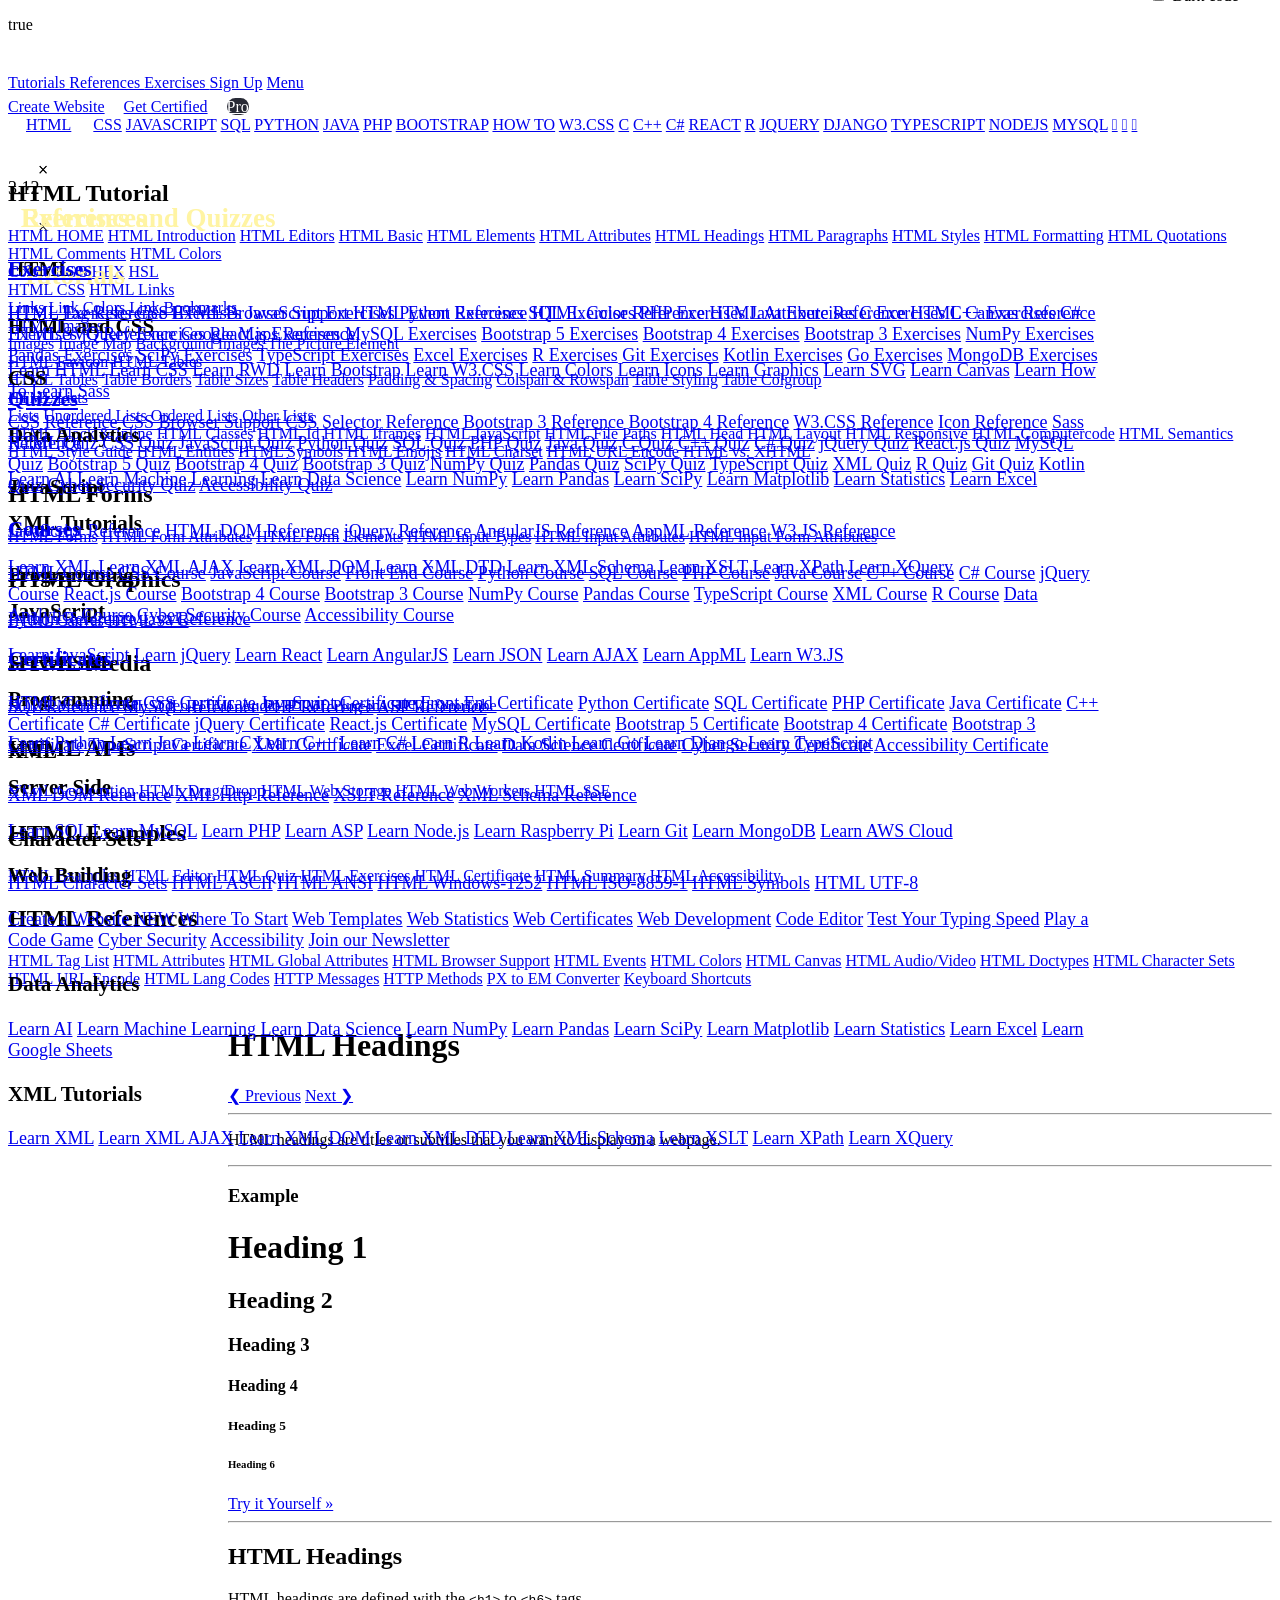
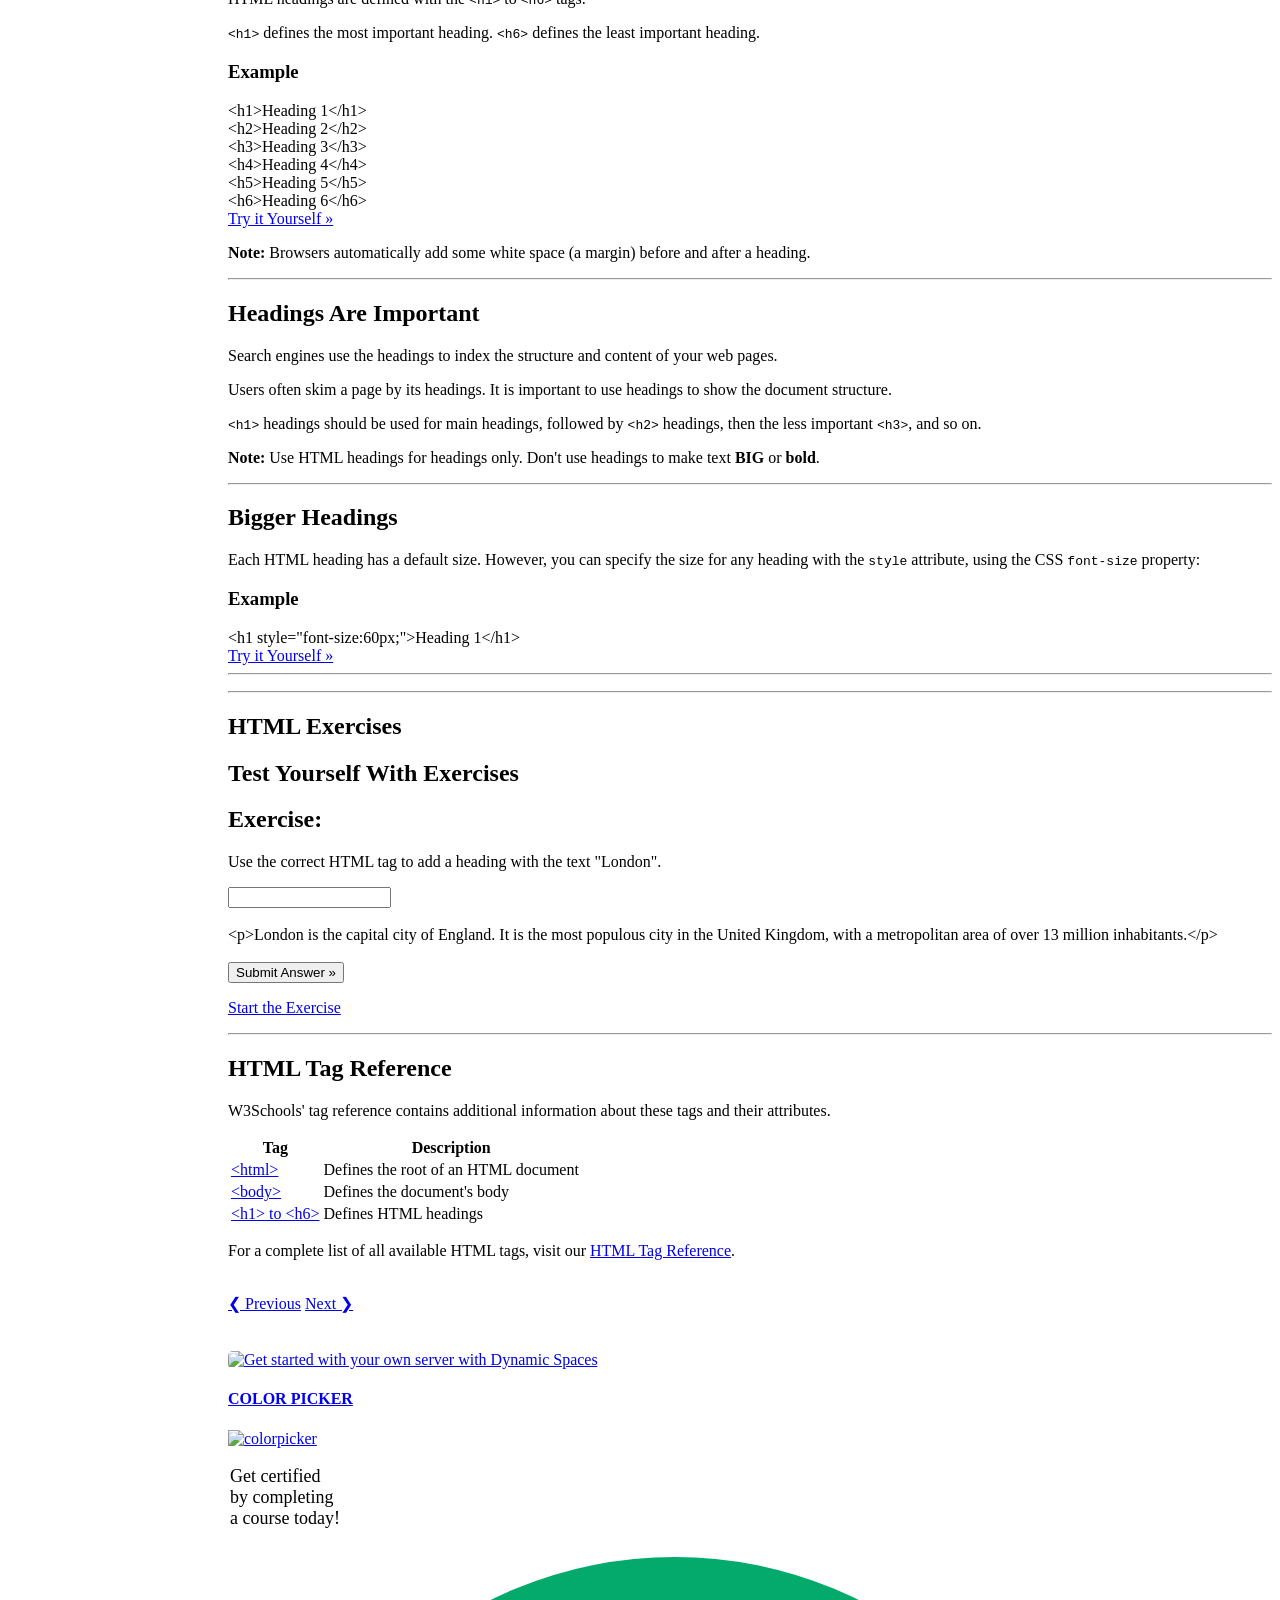
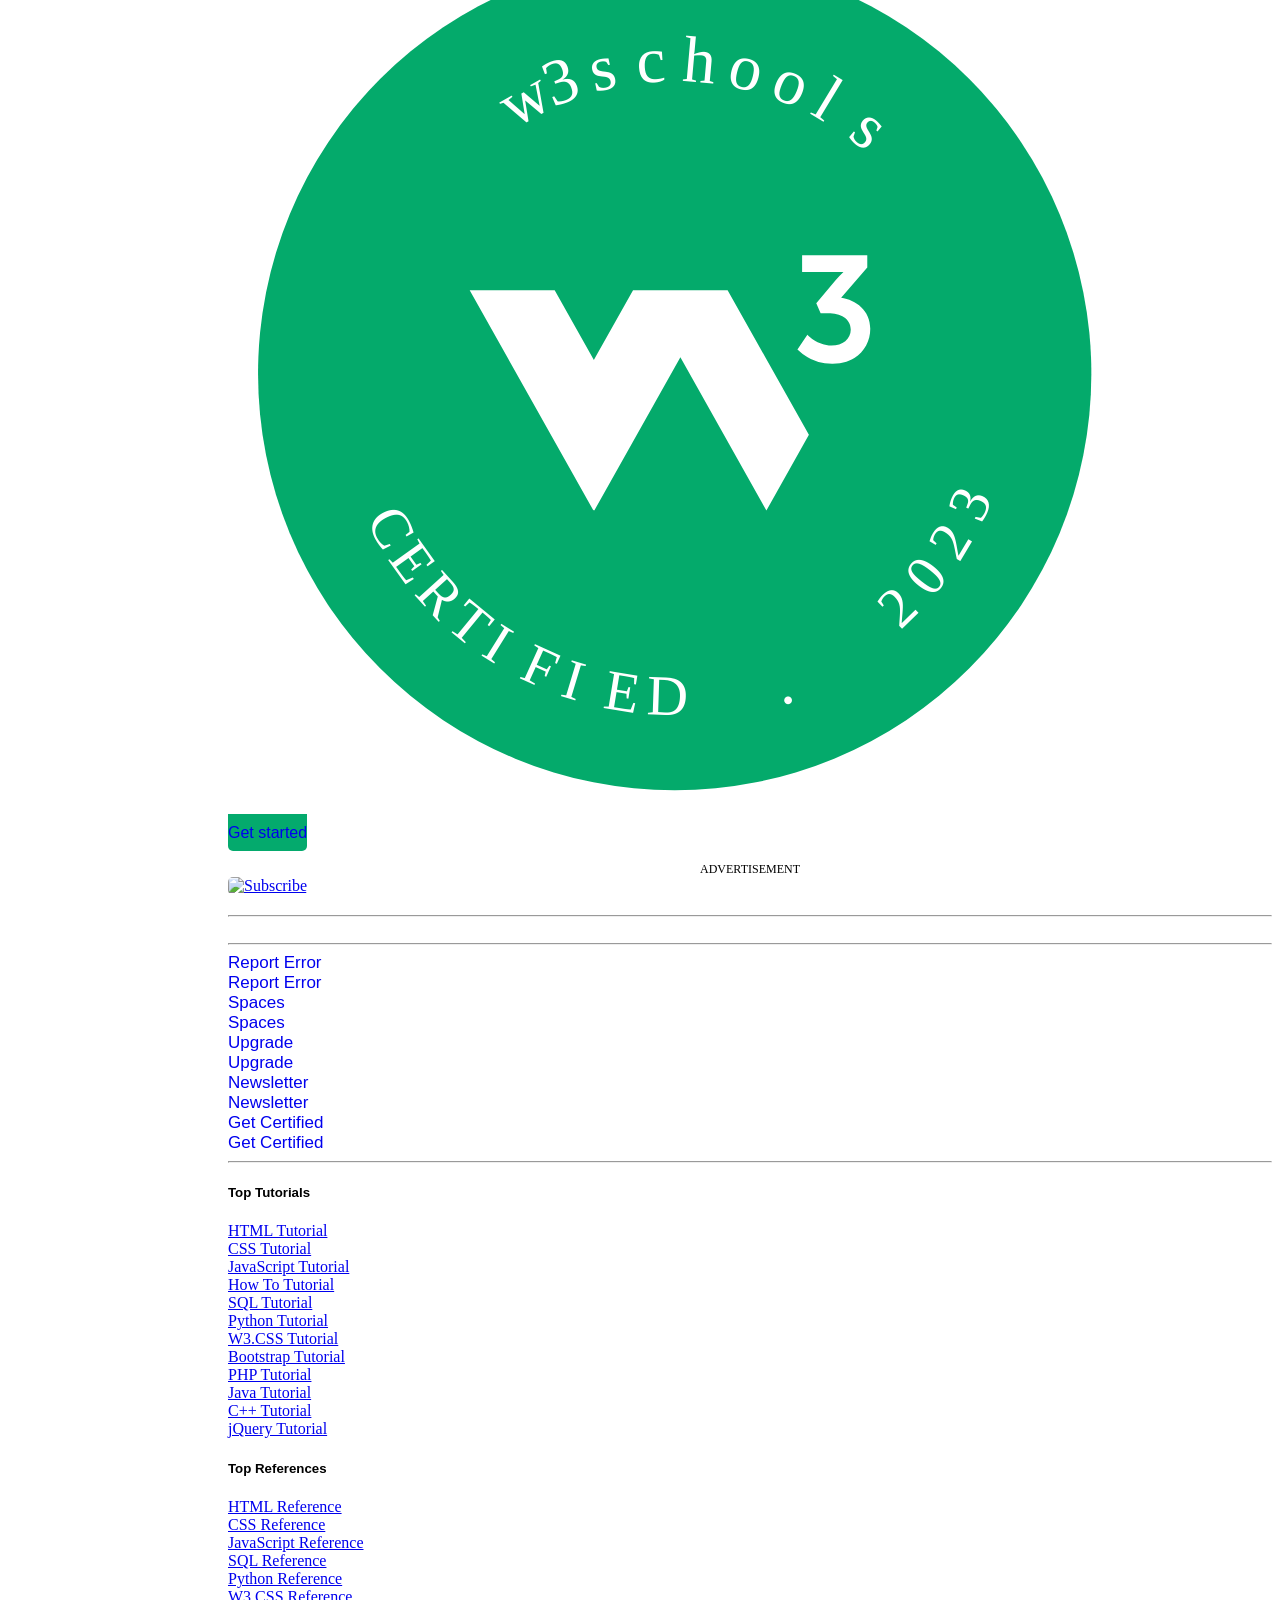
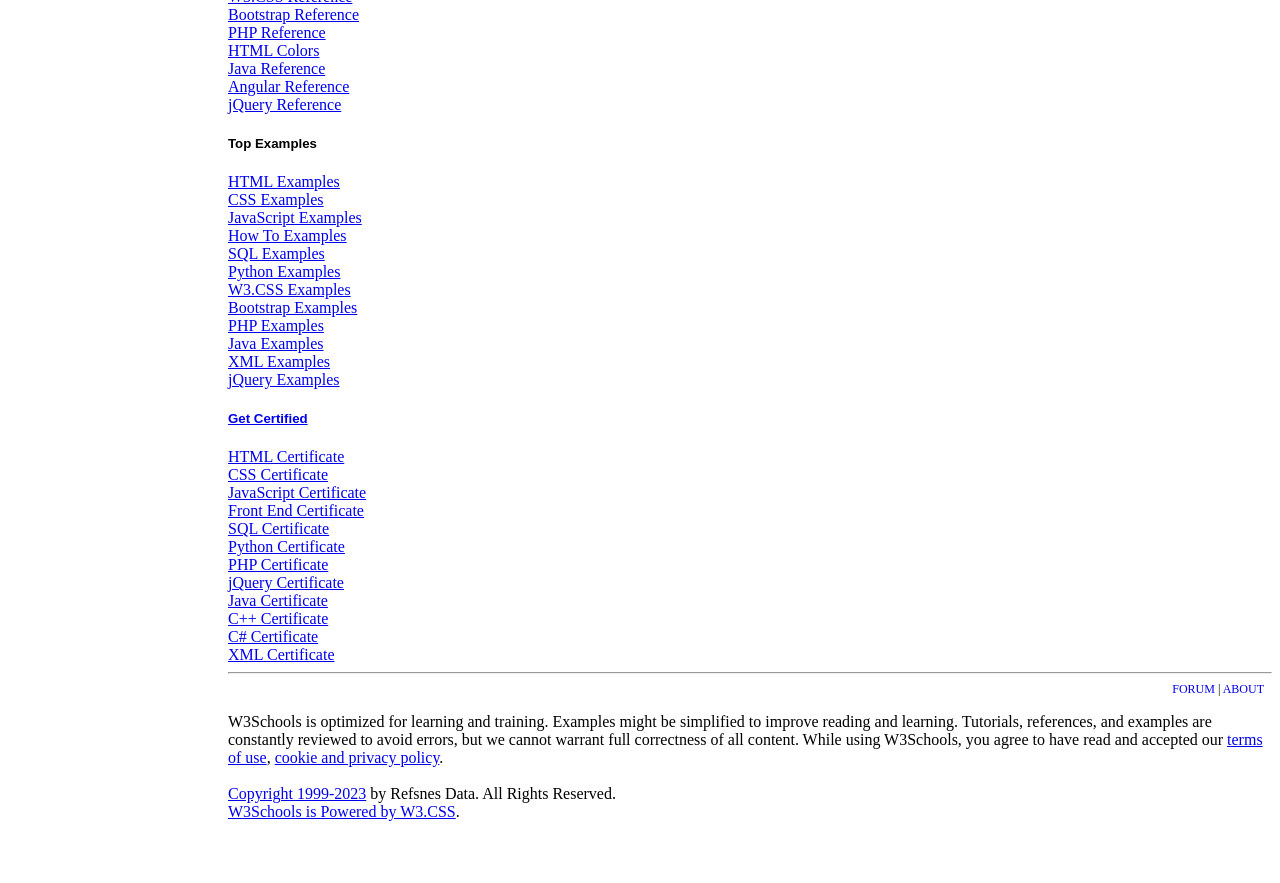
==== pkg/parser/index.html @ a82325d3 "code(parser/html) - add html parser" ====
<!DOCTYPE html>
<html lang="en-US">
<head>
    <title>HTML Headings</title>
    <meta charset="utf-8">
    <meta name="viewport" content="width=device-width, initial-scale=1">
    <meta name="Keywords" content="HTML, Python, CSS, SQL, JavaScript, How to, PHP, Java, C, C++, C#, jQuery, Bootstrap, Colors, W3.CSS, XML, MySQL, Icons, NodeJS, React, Graphics, Angular, R, AI, Git, Data Science, Code Game, Tutorials, Programming, Web Development, Training, Learning, Quiz, Exercises, Courses, Lessons, References, Examples, Learn to code, Source code, Demos, Tips, Website">
    <meta name="Description" content="Well organized and easy to understand Web building tutorials with lots of examples of how to use HTML, CSS, JavaScript, SQL, Python, PHP, Bootstrap, Java, XML and more.">
    <meta property="og:image" content="https://www.w3schools.com/images/w3schools_logo_436_2.png">
    <meta property="og:image:type" content="image/png">
    <meta property="og:image:width" content="436">
    <meta property="og:image:height" content="228">
    <meta property="og:description" content="W3Schools offers free online tutorials, references and exercises in all the major languages of the web. Covering popular subjects like HTML, CSS, JavaScript, Python, SQL, Java, and many, many more.">
    <link rel="icon" href="/favicon.ico" type="image/x-icon">
    <link rel="preload" href="/lib/fonts/fontawesome.woff2?14663396" as="font" type="font/woff2" crossorigin>
    <link rel="preload" href="/lib/fonts/source-code-pro-v14-latin-regular.woff2" as="font" type="font/woff2" crossorigin>
    <link rel="preload" href="/lib/fonts/roboto-mono-v13-latin-500.woff2" as="font" type="font/woff2" crossorigin>
    <link rel="preload" href="/lib/fonts/source-sans-pro-v14-latin-700.woff2" as="font" type="font/woff2" crossorigin>
    <link rel="preload" href="/lib/fonts/source-sans-pro-v14-latin-600.woff2" as="font" type="font/woff2" crossorigin>
    <link rel="preload" href="/lib/fonts/freckle-face-v9-latin-regular.woff2" as="font" type="font/woff2" crossorigin>
    <link rel="stylesheet" href="/lib/w3schools30.css">

    <!-- Google Tag Manager -->
    <script>
        (function(w,d,s,l,i){w[l]=w[l]||[];w[l].push({'gtm.start':
                new Date().getTime(),event:'gtm.js'});var f=d.getElementsByTagName(s)[0],
            j=d.createElement(s),dl=l!='dataLayer'?'&l='+l:'';j.async=true;j.src=
            'https://www.googletagmanager.com/gtm.js?id='+i+dl;f.parentNode.insertBefore(j,f);
        })(window,document,'script','dataLayer','GTM-KTCFC3S');
        var subjectFolder = location.pathname;
        subjectFolder = subjectFolder.replace("/", "");
        subjectFolder = subjectFolder.substr(0, subjectFolder.indexOf("/"));
    </script>
    <!-- End Google Tag Manager -->

    <script src="/lib/uic.js?v=1.0.5"></script>
    <script data-cfasync="false" type="text/javascript">
        var k42 = false;

        k42 = true;

    </script>
    <script data-cfasync="false" type="text/javascript">
        window.snigelPubConf = {
            "adengine": {

                "activeAdUnits": ["main_leaderboard", "sidebar_top", "bottom_left", "bottom_right"]

            }
        }
        uic_r_a()
    </script>
    <script async data-cfasync="false" src="https://cdn.snigelweb.com/adengine/w3schools.com/loader.js" type="text/javascript"></script>
    <script src="/lib/common-deps.js?v=1.0.0"></script>
    <script src="/lib/user-session.js?v=1.0.2"></script>
    <script src="/lib/my-learning.js?v=1.0.11"></script>
    <script type='text/javascript'>
        var stickyadstatus = "";
        function fix_stickyad() {
            document.getElementById("stickypos").style.position = "sticky";
            var elem = document.getElementById("stickyadcontainer");
            if (!elem) {return false;}
            if (document.getElementById("skyscraper")) {
                var skyWidth = Number(w3_getStyleValue(document.getElementById("skyscraper"), "width").replace("px", ""));
            }
            else {
                var skyWidth = Number(w3_getStyleValue(document.getElementById("right"), "width").replace("px", ""));
            }
            elem.style.width = skyWidth + "px";
            if (window.innerWidth <= 992) {
                elem.style.position = "";
                elem.style.top = stickypos + "px";
                return false;
            }
            var stickypos = document.getElementById("stickypos").offsetTop;
            var docTop = window.pageYOffset || document.documentElement.scrollTop || document.body.scrollTop;
            var adHeight = Number(w3_getStyleValue(elem, "height").replace("px", ""));
            if (stickyadstatus == "") {
                if ((stickypos - docTop) < 60) {
                    elem.style.position = "fixed";
                    elem.style.top = "60px";
                    stickyadstatus = "sticky";
                    document.getElementById("stickypos").style.position = "sticky";

                }
            } else {
                if ((docTop + 60) - stickypos < 0) {
                    elem.style.position = "";
                    elem.style.top = stickypos + "px";
                    stickyadstatus = "";
                    document.getElementById("stickypos").style.position = "static";
                }
            }
            if (stickyadstatus == "sticky") {
                if ((docTop + adHeight + 60) > document.getElementById("footer").offsetTop) {
                    elem.style.position = "absolute";
                    elem.style.top = (document.getElementById("footer").offsetTop - adHeight) + "px";
                    document.getElementById("stickypos").style.position = "static";
                } else {
                    elem.style.position = "fixed";
                    elem.style.top = "60px";
                    stickyadstatus = "sticky";
                    document.getElementById("stickypos").style.position = "sticky";
                }
            }
        }
        function w3_getStyleValue(elmnt,style) {
            if (window.getComputedStyle) {
                return window.getComputedStyle(elmnt,null).getPropertyValue(style);
            } else {
                return elmnt.currentStyle[style];
            }
        }
    </script>

</head>
<body>
<!-- Google Tag Manager (noscript) -->
<noscript><iframe src="https://www.googletagmanager.com/ns.html?id=GTM-KTCFC3S"
                  height="0" width="0" style="display:none;visibility:hidden"></iframe></noscript>
<!-- End Google Tag Manager (noscript) -->
<style>
    #darkmodemenu {
        position:absolute;
        top:-40px;
        right:16px;
        padding:5px 20px 10px 18px;
        border-bottom-left-radius:5px;
        border-bottom-right-radius:5px;
        z-index:-1;
        transition: top 0.2s;
        user-select: none;
    }
    #darkmodemenu input,#darkmodemenu label {
        cursor:pointer;
    }
</style>
<script>
    (
        function setThemeMode() {
            var x = localStorage.getItem("preferredmode");
            var y = localStorage.getItem("preferredpagemode");
            if (x == "dark") {
                document.body.className += " darktheme";
            }
            if (y == "dark") {
                document.body.className += " darkpagetheme";
            }
        })();
</script>
<p class="is_active">true</p>
<div id="pagetop" class="w3-bar w3-card-2 notranslate">
    <a href="https://www.w3schools.com" class="w3-bar-item w3-button w3-hover-none w3-left w3-padding-16" title="Home" style="width:77px">
        <i class="fa fa-logo ws-text-green ws-hover-text-green" style="position:relative;font-size:42px!important;"></i>
    </a>

    <style>
        .topnavmain_pro {
            background-color:#282A35;
            color:#fff;
        }
        body.darkpagetheme .topnavmain_pro {
            background-color:#fff;
            color:#000;
        }
        @media screen and (max-width: 1160px) {
            .ws-hide-1160 {
                display: none !important;
            }
        }
        @media screen and (max-width: 1300px) {
            .ws-hide-1300 {
                display: none !important;
            }
        }
    </style>

    <a class="w3-bar-item w3-button w3-hide-small barex bar-item-hover w3-padding-24" href="javascript:void(0)" onclick="w3_open_nav('tutorials')" id="navbtn_tutorials" title="Tutorials" style="width:116px">Tutorials <i class='fa fa-caret-down' style="font-size:20px;"></i><i class='fa fa-caret-up' style="display:none"></i></a>
    <a class="w3-bar-item w3-button w3-hide-small barex bar-item-hover w3-padding-24" href="javascript:void(0)" onclick="w3_open_nav('references')" id="navbtn_references" title="References" style="width:132px">References <i class='fa fa-caret-down' style="font-size:20px;"></i><i class='fa fa-caret-up' style="display:none"></i></a>
    <a class="w3-bar-item w3-button w3-hide-small barex bar-item-hover w3-padding-24 ws-hide-800" href="javascript:void(0)" onclick="w3_open_nav('exercises')" id="navbtn_exercises" title="Exercises" style="width:118px">Exercises <i class='fa fa-caret-down' style="font-size:20px;"></i><i class='fa fa-caret-up' style="display:none"></i></a>

    <a id="signupbtn_topnav" class="w3-bar-item w3-button bar-item-hover w3-hide-small w3-padding-24 barex" href="/signup/index.html" title="Sign Up to Improve Your Learning Experience">Sign Up</a>
    <a id="spacesbtn_topnav" style="display:none" class="w3-bar-item w3-hide-small w3-button bar-item-hover w3-padding-24 barex" href="https://spaces.w3schools.com" title="Go to Your Space">Spaces</a>

    <!--<a class="w3-bar-item w3-button w3-hide-medium bar-item-hover w3-hide-small w3-padding-24 barex topnavmain_video" href="https://www.w3schools.com/videos/index.php" title="Video Tutorials">Videos</a>-->
    <!--<a class="w3-bar-item w3-button w3-hide-medium bar-item-hover w3-hide-small w3-padding-24 barex" href="/pro/index.php" title="Go Pro">Pro <span class="ribbon-topnav ws-hide-1080">NEW</span></a>-->

    <a class="w3-bar-item w3-button bar-item-hover w3-padding-24" href="javascript:void(0)" onclick="w3_open()" id="navbtn_menu" title="Menu" style="width:93px">Menu <i class='fa fa-caret-down'></i><i class='fa fa-caret-up' style="display:none"></i></a>

    <div id="loginactioncontainer" class="w3-right w3-padding-16" style="margin-left:50px">
        <div id="mypagediv"></div>
        <!-- <button id="w3loginbtn" style="border:none;display:none;cursor:pointer" class="login w3-right w3-hover-greener" onclick='w3_open_nav("login")'>LOG IN</button>-->
        <a id="w3loginbtn" class="w3-bar-item w3-btn bar-item-hover w3-right" style="display:none;width:130px;background-color:#04AA6D;color:white;border-radius:25px;" href="https://profile.w3schools.com/log-in?redirect_url=https%3A%2F%2Fmy-learning.w3schools.com" target="_self">Log in</a>
    </div>

    <div class="w3-right w3-padding-16">
        <a class="w3-bar-item w3-button w3-right ws-hide-1066 w3-hide-small barex ws-yellow ws-hover-yellow gt-btn-top-spaces" style="width: 150px;border-radius: 25px; margin-right: 15px;" href="/spaces/index.html" title="Get Your Own Website With W3Schools Spaces">Create Website</a>
        <a class="w3-bar-item w3-button w3-right ws-hide-900 w3-hide-small barex ws-pink ws-hover-pink gt-btn-top-cert" style="border-radius: 25px; margin-right: 15px;" href="https://shop.w3schools.com/collections/course-catalog" target="_blank" id="cert_navbtn" title="Courses">Get Certified</a>
        <a class="w3-bar-item w3-button w3-right w3-hover-dark-grey ws-hide-900 w3-hide-small ws-hide-1160 barex topnavmain_pro gt-btn-top-pro" style="border-radius: 25px; margin-right: 15px;" href="/pro/index.php" title="Go Pro to Improve Your Learning Experience">Pro</a>
        <!--    <a class="ws-light-green ws-hover-green w3-bar-item w3-button w3-right w3-hide-small ws-hide-1300 barex" style="border-radius: 25px; margin-right: 15px;" href="/signup/index.html" title="Sign Up to Improve Your Learning Experience">Sign Up</a>    -->
    </div>
</div>

<div style='display:none;position:absolute;z-index:4;right:52px;height:44px;background-color:#282A35;letter-spacing:normal;' id='googleSearch'>
    <div class='gcse-search'></div>
</div>
<div style='display:none;position:absolute;z-index:3;right:111px;height:44px;background-color:#282A35;text-align:right;padding-top:9px;' id='google_translate_element'></div>

<div class='w3-card-2 topnav notranslate' id='topnav'>
    <div style="overflow:auto;">
        <div class="w3-bar w3-left" style="width:100%;overflow:hidden;height:44px">
            <a href='javascript:void(0);' class='topnav-icons fa fa-menu w3-hide-large w3-left w3-bar-item w3-button' onclick='open_menu()' title='Menu'></a>
            <a href='/default.asp' class='topnav-icons fa fa-home w3-left w3-bar-item w3-button' title='Home'></a>
            <a class="w3-bar-item w3-button" href='/html/default.asp' title='HTML Tutorial' style="padding-left:18px!important;padding-right:18px!important;">HTML</a>
            <a class="w3-bar-item w3-button" href='/css/default.asp' title='CSS Tutorial'>CSS</a>
            <a class="w3-bar-item w3-button" href='/js/default.asp' title='JavaScript Tutorial'>JAVASCRIPT</a>
            <a class="w3-bar-item w3-button" href='/sql/default.asp' title='SQL Tutorial'>SQL</a>
            <a class="w3-bar-item w3-button" href='/python/default.asp' title='Python Tutorial'>PYTHON</a>
            <a class="w3-bar-item w3-button" href='/java/default.asp' title='Java Tutorial'>JAVA</a>
            <a class="w3-bar-item w3-button" href='/php/default.asp' title='PHP Tutorial'>PHP</a>
            <a class="w3-bar-item w3-button" href='/bootstrap/bootstrap_ver.asp' title='Bootstrap Tutorial'>BOOTSTRAP</a>
            <a class="w3-bar-item w3-button" href='/howto/default.asp' title='How To'>HOW TO</a>
            <a class="w3-bar-item w3-button" href='/w3css/default.asp' title='W3.CSS Tutorial'>W3.CSS</a>
            <a class="w3-bar-item w3-button" href='/c/index.php' title='C Tutorial'>C</a>
            <a class="w3-bar-item w3-button" href='/cpp/default.asp' title='C++ Tutorial'>C++</a>
            <a class="w3-bar-item w3-button" href='/cs/index.php' title='C# Tutorial'>C#</a>
            <a class="w3-bar-item w3-button" href='/react/default.asp' title='React Tutorial'>REACT</a>
            <a class="w3-bar-item w3-button" href='/r/default.asp' title='R Tutorial'>R</a>
            <a class="w3-bar-item w3-button" href='/jquery/default.asp' title='jQuery Tutorial'>JQUERY</a>
            <a class="w3-bar-item w3-button" href='/django/index.php' title='Django Tutorial'>DJANGO</a>
            <a class="w3-bar-item w3-button" href='/typescript/index.php' title='Typescript Tutorial'>TYPESCRIPT</a>
            <a class="w3-bar-item w3-button" href='/nodejs/default.asp' title='NodeJS Tutorial'>NODEJS</a>
            <a class="w3-bar-item w3-button" href='/mysql/default.asp' title='MySQL Tutorial'>MYSQL</a>
            <a href='javascript:void(0);' class='topnav-icons fa w3-right w3-bar-item w3-button' onclick='gSearch(this)' title='Search W3Schools'>&#xe802;</a>
            <a href='javascript:void(0);' class='topnav-icons fa w3-right w3-bar-item w3-button' onclick='gTra(this)' title='Translate W3Schools'>&#xe801;</a>
            <!--      <a href='javascript:void(0);' class='topnav-icons fa w3-right w3-bar-item w3-button' onclick='changecodetheme(this)' title='Toggle Dark Code Examples'>&#xe80b;</a>-->
            <a href='javascript:void(0);' class='topnav-icons fa w3-right w3-bar-item w3-button' onmouseover="mouseoverdarkicon()" onmouseout="mouseoutofdarkicon()" onclick='changepagetheme(2)'>&#xe80b;</a>


            <!--
            <a class="w3-bar-item w3-button w3-right" id='topnavbtn_exercises' href='javascript:void(0);' onclick='w3_open_nav("exercises")' title='Exercises'>EXERCISES <i class='fa fa-caret-down'></i><i class='fa fa-caret-up' style='display:none'></i></a>
            -->

        </div>

        <div id="darkmodemenu" class="ws-black" onmouseover="mouseoverdarkicon()" onmouseout="mouseoutofdarkicon()">
            <input id="radio_darkpage" type="checkbox" name="radio_theme_mode" onclick="click_darkpage()"><label for="radio_darkpage"> Dark mode</label>
            <br>
            <input id="radio_darkcode" type="checkbox" name="radio_theme_mode" onclick="click_darkcode()"><label for="radio_darkcode"> Dark code</label>
        </div>

        <nav id="nav_tutorials" class="w3-hide-small" style="position:absolute;padding-bottom:60px;">
            <div class="w3-content" style="max-width:1100px;font-size:18px">
                <p class="float">3.12</p>
                <span onclick="w3_close_nav('tutorials')" class="w3-button w3-xxxlarge w3-display-topright w3-hover-white sectionxsclosenavspan" style="padding-right:30px;padding-left:30px;">&times;</span><br>
                <div class="w3-row-padding w3-bar-block">
                    <div class="w3-container" style="padding-left:13px">
                        <h2 style="color:#FFF4A3;"><b>Tutorials</b></h2>
                    </div>
                    <div class="w3-col l3 m6">
                        <h3 class="w3-margin-top">HTML and CSS</h3>
                        <a class="w3-bar-item w3-button" href="/html/default.asp">Learn HTML</a>
                        <a class="w3-bar-item w3-button" href="/css/default.asp">Learn CSS</a>
                        <a class="w3-bar-item w3-button" href="/css/css_rwd_intro.asp" title="Responsive Web Design">Learn RWD</a>
                        <a class="w3-bar-item w3-button" href="/bootstrap/bootstrap_ver.asp">Learn Bootstrap</a>
                        <a class="w3-bar-item w3-button" href="/w3css/default.asp">Learn W3.CSS</a>
                        <a class="w3-bar-item w3-button" href="/colors/default.asp">Learn Colors</a>
                        <a class="w3-bar-item w3-button" href="/icons/default.asp">Learn Icons</a>
                        <a class="w3-bar-item w3-button" href="/graphics/default.asp">Learn Graphics</a>
                        <a class="w3-bar-item w3-button" href='/graphics/svg_intro.asp'>Learn SVG</a>
                        <a class="w3-bar-item w3-button" href='/graphics/canvas_intro.asp'>Learn Canvas</a>
                        <a class="w3-bar-item w3-button" href="/howto/default.asp">Learn How To</a>
                        <a class="w3-bar-item w3-button" href="/sass/default.php">Learn Sass</a>
                        <div class="w3-hide-large w3-hide-small">
                            <h3 class="w3-margin-top">Data Analytics</h3>
                            <a class="w3-bar-item w3-button" href="/ai/default.asp">Learn AI</a>
                            <a class="w3-bar-item w3-button" href="/python/python_ml_getting_started.asp">Learn Machine Learning</a>
                            <a class="w3-bar-item w3-button" href="/datascience/default.asp">Learn Data Science</a>
                            <a class="w3-bar-item w3-button" href="/python/numpy/default.asp">Learn NumPy</a>
                            <a class="w3-bar-item w3-button" href="/python/pandas/default.asp">Learn Pandas</a>
                            <a class="w3-bar-item w3-button" href="/python/scipy/index.php">Learn SciPy</a>
                            <a class="w3-bar-item w3-button" href="/python/matplotlib_intro.asp">Learn Matplotlib</a>
                            <a class="w3-bar-item w3-button" href="/statistics/index.php">Learn Statistics</a>
                            <a class="w3-bar-item w3-button" href="/excel/index.php">Learn Excel</a>

                            <h3 class="w3-margin-top">XML Tutorials</h3>
                            <a class="w3-bar-item w3-button" href="/xml/default.asp">Learn XML</a>
                            <a class="w3-bar-item w3-button" href='/xml/ajax_intro.asp'>Learn XML AJAX</a>
                            <a class="w3-bar-item w3-button" href="/xml/dom_intro.asp">Learn XML DOM</a>
                            <a class="w3-bar-item w3-button" href='/xml/xml_dtd_intro.asp'>Learn XML DTD</a>
                            <a class="w3-bar-item w3-button" href='/xml/schema_intro.asp'>Learn XML Schema</a>
                            <a class="w3-bar-item w3-button" href="/xml/xsl_intro.asp">Learn XSLT</a>
                            <a class="w3-bar-item w3-button" href='/xml/xpath_intro.asp'>Learn XPath</a>
                            <a class="w3-bar-item w3-button" href='/xml/xquery_intro.asp'>Learn XQuery</a>
                        </div>
                    </div>
                    <div class="w3-col l3 m6">
                        <h3 class="w3-margin-top">JavaScript</h3>
                        <a class="w3-bar-item w3-button" href="/js/default.asp">Learn JavaScript</a>
                        <a class="w3-bar-item w3-button" href="/jquery/default.asp">Learn jQuery</a>
                        <a class="w3-bar-item w3-button" href="/react/default.asp">Learn React</a>
                        <a class="w3-bar-item w3-button" href="/angular/default.asp">Learn AngularJS</a>
                        <a class="w3-bar-item w3-button" href="/js/js_json_intro.asp">Learn JSON</a>
                        <a class="w3-bar-item w3-button" href="/js/js_ajax_intro.asp">Learn AJAX</a>
                        <a class="w3-bar-item w3-button" href="/appml/default.asp">Learn AppML</a>
                        <a class="w3-bar-item w3-button" href="/w3js/default.asp">Learn W3.JS</a>

                        <h3 class="w3-margin-top">Programming</h3>
                        <a class="w3-bar-item w3-button" href="/python/default.asp">Learn Python</a>
                        <a class="w3-bar-item w3-button" href="/java/default.asp">Learn Java</a>
                        <a class="w3-bar-item w3-button" href="/c/index.php">Learn C</a>
                        <a class="w3-bar-item w3-button" href="/cpp/default.asp">Learn C++</a>
                        <a class="w3-bar-item w3-button" href="/cs/index.php">Learn C#</a>
                        <a class="w3-bar-item w3-button" href="/r/default.asp">Learn R</a>
                        <a class="w3-bar-item w3-button" href="/kotlin/index.php">Learn Kotlin</a>
                        <a class="w3-bar-item w3-button" href="/go/index.php">Learn Go</a>
                        <a class="w3-bar-item w3-button" href="/django/index.php">Learn Django</a>
                        <a class="w3-bar-item w3-button" href="/typescript/index.php">Learn TypeScript</a>
                    </div>
                    <div class="w3-col l3 m6">
                        <h3 class="w3-margin-top">Server Side</h3>
                        <a class="w3-bar-item w3-button" href="/sql/default.asp">Learn SQL</a>
                        <a class="w3-bar-item w3-button" href="/mysql/default.asp">Learn MySQL</a>
                        <a class="w3-bar-item w3-button" href="/php/default.asp">Learn PHP</a>
                        <a class="w3-bar-item w3-button" href='/asp/default.asp'>Learn ASP</a>
                        <a class="w3-bar-item w3-button" href='/nodejs/default.asp'>Learn Node.js</a>
                        <a class="w3-bar-item w3-button" href='/nodejs/nodejs_raspberrypi.asp'>Learn Raspberry Pi</a>
                        <a class="w3-bar-item w3-button" href='/git/default.asp'>Learn Git</a>
                        <a class="w3-bar-item w3-button" href='/mongodb/index.php'>Learn MongoDB</a>
                        <a class="w3-bar-item w3-button" href='/aws/index.php'>Learn AWS Cloud</a>

                        <h3 class="w3-margin-top">Web Building</h3>
                        <a class="w3-bar-item w3-button" href="https://www.w3schools.com/spaces" target="_blank" title="Get Your Own Website With W3schools Spaces">Create a Website <span class="ribbon-topnav ws-yellow">NEW</span></a>
                        <a class="w3-bar-item w3-button" href="/where_to_start.asp">Where To Start</a>
                        <a class="w3-bar-item w3-button" href="/w3css/w3css_templates.asp">Web Templates</a>
                        <a class="w3-bar-item w3-button" href="/browsers/default.asp">Web Statistics</a>
                        <a class="w3-bar-item w3-button" href="/cert/default.asp">Web Certificates</a>
                        <a class="w3-bar-item w3-button" href="/whatis/default.asp">Web Development</a>
                        <a class="w3-bar-item w3-button" href='/tryit/default.asp'>Code Editor</a>
                        <a class="w3-bar-item w3-button" href="/typingspeed/default.asp">Test Your Typing Speed</a>
                        <a class="w3-bar-item w3-button" href="/codegame/index.html" target="_blank">Play a Code Game</a>
                        <a class="w3-bar-item w3-button" href="/cybersecurity/index.php">Cyber Security</a>
                        <a class="w3-bar-item w3-button" href="/accessibility/index.php">Accessibility</a>
                        <a class="w3-bar-item w3-button" href="https://campus.w3schools.com/pages/newsletter" target="_blank">Join our Newsletter</a>
                    </div>
                    <div class="w3-col l3 m6 w3-hide-medium">
                        <h3 class="w3-margin-top">Data Analytics</h3>
                        <a class="w3-bar-item w3-button" href="/ai/default.asp">Learn AI</a>
                        <a class="w3-bar-item w3-button" href="/python/python_ml_getting_started.asp">Learn Machine Learning</a>
                        <a class="w3-bar-item w3-button" href="/datascience/default.asp">Learn Data Science</a>
                        <a class="w3-bar-item w3-button" href="/python/numpy/default.asp">Learn NumPy</a>
                        <a class="w3-bar-item w3-button" href="/python/pandas/default.asp">Learn Pandas</a>
                        <a class="w3-bar-item w3-button" href="/python/scipy/index.php">Learn SciPy</a>
                        <a class="w3-bar-item w3-button" href="/python/matplotlib_intro.asp">Learn Matplotlib</a>
                        <a class="w3-bar-item w3-button" href="/statistics/index.php">Learn Statistics</a>
                        <a class="w3-bar-item w3-button" href="/excel/index.php">Learn Excel</a>
                        <a class="w3-bar-item w3-button" href="/googlesheets/index.php">Learn Google Sheets</a>

                        <h3 class="w3-margin-top">XML Tutorials</h3>
                        <a class="w3-bar-item w3-button" href="/xml/default.asp">Learn XML</a>
                        <a class="w3-bar-item w3-button" href='/xml/ajax_intro.asp'>Learn XML AJAX</a>
                        <a class="w3-bar-item w3-button" href="/xml/dom_intro.asp">Learn XML DOM</a>
                        <a class="w3-bar-item w3-button" href='/xml/xml_dtd_intro.asp'>Learn XML DTD</a>
                        <a class="w3-bar-item w3-button" href='/xml/schema_intro.asp'>Learn XML Schema</a>
                        <a class="w3-bar-item w3-button" href="/xml/xsl_intro.asp">Learn XSLT</a>
                        <a class="w3-bar-item w3-button" href='/xml/xpath_intro.asp'>Learn XPath</a>
                        <a class="w3-bar-item w3-button" href='/xml/xquery_intro.asp'>Learn XQuery</a>
                    </div>
                </div>
            </div>
            <br class="hidesm">
        </nav>

        <nav id="nav_references" class="w3-hide-small" style="position:absolute;padding-bottom:60px;">
            <div class="w3-content" style="max-width:1100px;font-size:18px">
                <span onclick="w3_close_nav('references')" class="w3-button w3-xxxlarge w3-display-topright w3-hover-white sectionxsclosenavspan" style="padding-right:30px;padding-left:30px;">&times;</span><br>
                <div class="w3-row-padding w3-bar-block">
                    <div class="w3-container" style="padding-left:13px">
                        <h2 style="color:#FFF4A3;"><b>References</b></h2>
                    </div>
                    <div class="w3-col l3 m6">
                        <h3 class="w3-margin-top">HTML</h3>
                        <a class="w3-bar-item w3-button" href='/tags/default.asp'>HTML Tag Reference</a>
                        <a class="w3-bar-item w3-button" href='/tags/ref_html_browsersupport.asp'>HTML Browser Support</a>
                        <a class="w3-bar-item w3-button" href='/tags/ref_eventattributes.asp'>HTML Event Reference</a>
                        <a class="w3-bar-item w3-button" href='/colors/default.asp'>HTML Color Reference</a>
                        <a class="w3-bar-item w3-button" href='/tags/ref_attributes.asp'>HTML Attribute Reference</a>
                        <a class="w3-bar-item w3-button" href='/tags/ref_canvas.asp'>HTML Canvas Reference</a>
                        <a class="w3-bar-item w3-button" href='/graphics/svg_reference.asp'>HTML SVG Reference</a>
                        <a class="w3-bar-item w3-button" href='/graphics/google_maps_reference.asp'>Google Maps Reference</a>
                        <h3 class="w3-margin-top">CSS</h3>
                        <a class="w3-bar-item w3-button" href='/cssref/index.php'>CSS Reference</a>
                        <a class="w3-bar-item w3-button" href='/cssref/css3_browsersupport.asp'>CSS Browser Support</a>
                        <a class="w3-bar-item w3-button" href='/cssref/css_selectors.asp'>CSS Selector Reference</a>
                        <a class="w3-bar-item w3-button" href='/bootstrap/bootstrap_ref_all_classes.asp'>Bootstrap 3 Reference</a>
                        <a class="w3-bar-item w3-button" href='/bootstrap4/bootstrap_ref_all_classes.asp'>Bootstrap 4 Reference</a>
                        <a class="w3-bar-item w3-button" href='/w3css/w3css_references.asp'>W3.CSS Reference</a>
                        <a class="w3-bar-item w3-button" href='/icons/icons_reference.asp'>Icon Reference</a>
                        <a class="w3-bar-item w3-button" href='/sass/sass_functions_string.php'>Sass Reference</a>
                    </div>
                    <div class="w3-col l3 m6">
                        <h3 class="w3-margin-top">JavaScript</h3>
                        <a class="w3-bar-item w3-button" href='/jsref/default.asp'>JavaScript Reference</a>
                        <a class="w3-bar-item w3-button" href='/jsref/default.asp'>HTML DOM Reference</a>
                        <a class="w3-bar-item w3-button" href='/jquery/jquery_ref_overview.asp'>jQuery Reference</a>
                        <a class="w3-bar-item w3-button" href='/angular/angular_ref_directives.asp'>AngularJS Reference</a>
                        <a class="w3-bar-item w3-button" href="/appml/appml_reference.asp">AppML Reference</a>
                        <a class="w3-bar-item w3-button" href="/w3js/w3js_references.asp">W3.JS Reference</a>

                        <h3 class="w3-margin-top">Programming</h3>
                        <a class="w3-bar-item w3-button" href='/python/python_reference.asp'>Python Reference</a>
                        <a class="w3-bar-item w3-button" href='/java/java_ref_keywords.asp'>Java Reference</a>
                    </div>
                    <div class="w3-col l3 m6">
                        <h3 class="w3-margin-top">Server Side</h3>
                        <a class="w3-bar-item w3-button" href='/sql/sql_ref_keywords.asp'>SQL Reference</a>
                        <a class="w3-bar-item w3-button" href='/mysql/mysql_ref_functions.asp'>MySQL Reference</a>
                        <a class="w3-bar-item w3-button" href='/php/php_ref_overview.asp'>PHP Reference</a>
                        <a class="w3-bar-item w3-button" href='/asp/asp_ref_response.asp'>ASP Reference</a>
                        <h3 class="w3-margin-top">XML</h3>
                        <a class="w3-bar-item w3-button" href='/xml/dom_nodetype.asp'>XML DOM Reference</a>
                        <a class="w3-bar-item w3-button" href='/xml/dom_http.asp'>XML Http Reference</a>
                        <a class="w3-bar-item w3-button" href='/xml/xsl_elementref.asp'>XSLT Reference</a>
                        <a class="w3-bar-item w3-button" href='/xml/schema_elements_ref.asp'>XML Schema Reference</a>
                    </div>
                    <div class="w3-col l3 m6">
                        <h3 class="w3-margin-top">Character Sets</h3>
                        <a class="w3-bar-item w3-button" href='/charsets/default.asp'>HTML Character Sets</a>
                        <a class="w3-bar-item w3-button" href='/charsets/ref_html_ascii.asp'>HTML ASCII</a>
                        <a class="w3-bar-item w3-button" href='/charsets/ref_html_ansi.asp'>HTML ANSI</a>
                        <a class="w3-bar-item w3-button" href='/charsets/ref_html_ansi.asp'>HTML Windows-1252</a>
                        <a class="w3-bar-item w3-button" href='/charsets/ref_html_8859.asp'>HTML ISO-8859-1</a>
                        <a class="w3-bar-item w3-button" href='/charsets/ref_html_symbols.asp'>HTML Symbols</a>
                        <a class="w3-bar-item w3-button" href='/charsets/ref_html_utf8.asp'>HTML UTF-8</a>
                    </div>
                </div>
                <br class="hidesm">
            </div>
        </nav>

        <nav id="nav_exercises" class="w3-hide-small" style="position:absolute;padding-bottom:60px;">
            <div class="w3-content" style="max-width:1100px;font-size:18px">
                <span onclick="w3_close_nav('exercises')" class="w3-button w3-xxxlarge w3-display-topright w3-hover-white sectionxsclosenavspan" style="padding-right:30px;padding-left:30px;">&times;</span><br>
                <div class="w3-row-padding w3-bar-block">
                    <div class="w3-container" style="padding-left:13px">
                        <h2 style="color:#FFF4A3;"><b>Exercises and Quizzes</b></h2>
                    </div>
                    <div class="w3-col l3 m6">
                        <h3 class="w3-margin-top"><a class="ws-btn ws-yellow w3-hover-text-white" style="width:155px;font-size:21px" href="/exercises/index.php">Exercises</a></h3>
                        <a class="w3-bar-item w3-button" href="/html/html_exercises.asp">HTML Exercises</a>
                        <a class="w3-bar-item w3-button" href="/css/css_exercises.asp">CSS Exercises</a>
                        <a class="w3-bar-item w3-button" href="/js/js_exercises.asp">JavaScript Exercises</a>
                        <a class="w3-bar-item w3-button" href="/python/python_exercises.asp">Python Exercises</a>
                        <a class="w3-bar-item w3-button" href="/sql/sql_exercises.asp">SQL Exercises</a>
                        <a class="w3-bar-item w3-button" href="/php/php_exercises.asp">PHP Exercises</a>
                        <a class="w3-bar-item w3-button" href="/java/java_exercises.asp">Java Exercises</a>
                        <a class="w3-bar-item w3-button" href="/c/c_exercises.php">C Exercises</a>
                        <a class="w3-bar-item w3-button" href="/cpp/cpp_exercises.asp">C++ Exercises</a>
                        <a class="w3-bar-item w3-button" href="/cs/cs_exercises.asp">C# Exercises</a>
                        <a class="w3-bar-item w3-button" href="/jquery/jquery_exercises.asp">jQuery Exercises</a>
                        <a class="w3-bar-item w3-button" href="/react/react_exercises.asp">React.js Exercises</a>
                        <a class="w3-bar-item w3-button" href="/mysql/mysql_exercises.asp">MySQL Exercises</a>
                        <a class="w3-bar-item w3-button" href="/bootstrap5/bootstrap_exercises.php">Bootstrap 5 Exercises</a>
                        <a class="w3-bar-item w3-button" href="/bootstrap4/bootstrap_exercises.asp">Bootstrap 4 Exercises</a>
                        <a class="w3-bar-item w3-button" href="/bootstrap/bootstrap_exercises.asp">Bootstrap 3 Exercises</a>
                        <a class="w3-bar-item w3-button" href="/python/numpy/numpy_exercises.asp">NumPy Exercises</a>
                        <a class="w3-bar-item w3-button" href="/python/pandas/pandas_exercises.asp">Pandas Exercises</a>
                        <a class="w3-bar-item w3-button" href="/python/scipy/scipy_exercises.php">SciPy Exercises</a>
                        <a class="w3-bar-item w3-button" href="/typescript/typescript_exercises.php">TypeScript Exercises</a>
                        <a class="w3-bar-item w3-button" href="/excel/excel_exercises.php">Excel Exercises</a>
                        <a class="w3-bar-item w3-button" href="/r/r_exercises.asp">R Exercises</a>
                        <a class="w3-bar-item w3-button" href="/git/git_exercises.asp">Git Exercises</a>
                        <a class="w3-bar-item w3-button" href="/kotlin/kotlin_exercises.php">Kotlin Exercises</a>
                        <a class="w3-bar-item w3-button" href="/go/go_exercises.php">Go Exercises</a>
                        <a class="w3-bar-item w3-button" href="/mongodb/mongodb_exercises.php">MongoDB Exercises</a>
                    </div>
                    <div class="w3-col l3 m6">
                        <h3 class="w3-margin-top"><a class="ws-btn ws-yellow w3-hover-text-white" style="width:135px;font-size:21px" href="/quiztest/default.asp">Quizzes</a></h3>
                        <a class="w3-bar-item w3-button" href="/html/html_quiz.asp" target="_top">HTML Quiz</a>
                        <a class="w3-bar-item w3-button" href="/css/css_quiz.asp" target="_top">CSS Quiz</a>
                        <a class="w3-bar-item w3-button" href="/js/js_quiz.asp" target="_top">JavaScript Quiz</a>
                        <a class="w3-bar-item w3-button" href="/python/python_quiz.asp" target="_top">Python Quiz</a>
                        <a class="w3-bar-item w3-button" href="/sql/sql_quiz.asp" target="_top">SQL Quiz</a>
                        <a class="w3-bar-item w3-button" href="/php/php_quiz.asp" target="_top">PHP Quiz</a>
                        <a class="w3-bar-item w3-button" href="/java/java_quiz.asp" target="_top">Java Quiz</a>
                        <a class="w3-bar-item w3-button" href="/c/c_quiz.php">C Quiz</a>
                        <a class="w3-bar-item w3-button" href="/cpp/cpp_quiz.asp" target="_top">C++ Quiz</a>
                        <a class="w3-bar-item w3-button" href="/cs/cs_quiz.asp" target="_top">C# Quiz</a>
                        <a class="w3-bar-item w3-button" href="/jquery/jquery_quiz.asp" target="_top">jQuery Quiz</a>
                        <a class="w3-bar-item w3-button" href="/react/react_quiz.asp">React.js Quiz</a>
                        <a class="w3-bar-item w3-button" href="/mysql/mysql_quiz.asp" target="_top">MySQL Quiz</a>
                        <a class="w3-bar-item w3-button" href="/bootstrap5/bootstrap_quiz.php" target="_top">Bootstrap 5 Quiz</a>
                        <a class="w3-bar-item w3-button" href="/bootstrap4/bootstrap_quiz.asp" target="_top">Bootstrap 4 Quiz</a>
                        <a class="w3-bar-item w3-button" href="/bootstrap/bootstrap_quiz.asp" target="_top">Bootstrap 3 Quiz</a>
                        <a class="w3-bar-item w3-button" href="/python/numpy/numpy_quiz.asp" target="_top">NumPy Quiz</a>
                        <a class="w3-bar-item w3-button" href="/python/pandas/pandas_quiz.asp" target="_top">Pandas Quiz</a>
                        <a class="w3-bar-item w3-button" href="/python/scipy/scipy_quiz.php" target="_top">SciPy Quiz</a>
                        <a class="w3-bar-item w3-button" href="/typescript/typescript_quiz.php">TypeScript Quiz</a>
                        <a class="w3-bar-item w3-button" href="/xml/xml_quiz.asp" target="_top">XML Quiz</a>
                        <a class="w3-bar-item w3-button" href="/r/r_quiz.asp" target="_top">R Quiz</a>
                        <a class="w3-bar-item w3-button" href="/git/git_quiz.asp">Git Quiz</a>
                        <a class="w3-bar-item w3-button" href="/kotlin/kotlin_quiz.php" target="_top">Kotlin Quiz</a>
                        <a class="w3-bar-item w3-button" href="/cybersecurity/cybersecurity_quiz.php">Cyber Security Quiz</a>
                        <a class="w3-bar-item w3-button" href="/accessibility/accessibility_quiz.php">Accessibility Quiz</a>
                    </div>
                    <div class="w3-col l3 m6">
                        <h3 class="w3-margin-top"><a class="ws-btn ws-yellow w3-hover-text-white" style="width:135px;font-size:21px" href="https://campus.w3schools.com/collections/course-catalog" target="_blank">Courses</a></h3>
                        <a class="w3-bar-item w3-button" href="https://campus.w3schools.com/collections/course-catalog/products/html-course" target="_blank">HTML Course</a>
                        <a class="w3-bar-item w3-button" href="https://campus.w3schools.com/collections/course-catalog/products/css-course" target="_blank">CSS Course</a>
                        <a class="w3-bar-item w3-button" href="https://campus.w3schools.com/collections/course-catalog/products/javascript-course" target="_blank">JavaScript Course</a>
                        <a class="w3-bar-item w3-button" href="https://campus.w3schools.com/collections/course-catalog/products/front-end-course" target="_blank">Front End Course</a>
                        <a class="w3-bar-item w3-button" href="https://campus.w3schools.com/collections/course-catalog/products/python-course" target="_blank">Python Course</a>
                        <a class="w3-bar-item w3-button" href="https://campus.w3schools.com/collections/course-catalog/products/sql-course" target="_blank">SQL Course</a>
                        <a class="w3-bar-item w3-button" href="https://campus.w3schools.com/collections/course-catalog/products/php-course" target="_blank">PHP Course</a>
                        <a class="w3-bar-item w3-button" href="https://campus.w3schools.com/collections/course-catalog/products/java-course" target="_blank">Java Course</a>
                        <a class="w3-bar-item w3-button" href="https://campus.w3schools.com/collections/course-catalog/products/c-course-1" target="_blank">C++ Course</a>
                        <a class="w3-bar-item w3-button" href="https://campus.w3schools.com/collections/course-catalog/products/c-course" target="_blank">C# Course</a>
                        <a class="w3-bar-item w3-button" href="https://campus.w3schools.com/collections/course-catalog/products/jquery-course" target="_blank">jQuery Course</a>
                        <a class="w3-bar-item w3-button" href="https://campus.w3schools.com/collections/course-catalog/products/react-js-course" target="_blank">React.js Course</a>
                        <a class="w3-bar-item w3-button" href="https://campus.w3schools.com/collections/course-catalog/products/bootstrap-4-course" target="_blank">Bootstrap 4 Course</a>
                        <a class="w3-bar-item w3-button" href="https://campus.w3schools.com/collections/course-catalog/products/bootstrap-course" target="_blank">Bootstrap 3 Course</a>
                        <a class="w3-bar-item w3-button" href="https://campus.w3schools.com/collections/course-catalog/products/numpy-course" target="_blank">NumPy Course</a>
                        <a class="w3-bar-item w3-button" href="https://campus.w3schools.com/collections/course-catalog/products/pandas-course" target="_blank">Pandas Course</a>
                        <a class="w3-bar-item w3-button" href="https://campus.w3schools.com/collections/course-catalog/products/learn-typescript" target="_blank">TypeScript Course</a>
                        <a class="w3-bar-item w3-button" href="https://campus.w3schools.com/collections/course-catalog/products/xml-course" target="_blank">XML Course</a>
                        <a class="w3-bar-item w3-button" href="https://campus.w3schools.com/collections/course-catalog/products/r-course" target="_blank">R Course</a>
                        <a class="w3-bar-item w3-button" href="https://campus.w3schools.com/collections/course-catalog/products/data-analytics-program" target="_blank">Data Analytics Course</a>
                        <a class="w3-bar-item w3-button" href="https://campus.w3schools.com/collections/course-catalog/products/cyber-security-course" target="_blank">Cyber Security Course</a>
                        <a class="w3-bar-item w3-button" href="https://campus.w3schools.com/collections/course-catalog/products/accessibility-course" target="_blank">Accessibility Course</a>
                    </div>
                    <div class="w3-col l3 m6">
                        <h3 class="w3-margin-top"><a class="ws-btn ws-yellow w3-hover-text-white" style="width:150px;font-size:21px" href="https://campus.w3schools.com/collections/certifications" target="_blank">Certificates</a></h3>
                        <a class="w3-bar-item w3-button" href="https://campus.w3schools.com/collections/certifications/products/html-certificate" target="_blank">HTML Certificate</a>
                        <a class="w3-bar-item w3-button" href="https://campus.w3schools.com/collections/certifications/products/css-certificate" target="_blank">CSS Certificate</a>
                        <a class="w3-bar-item w3-button" href="https://campus.w3schools.com/collections/certifications/products/javascript-certificate" target="_blank">JavaScript Certificate</a>
                        <a class="w3-bar-item w3-button" href="https://campus.w3schools.com/collections/certifications/products/front-end-certificate" target="_blank">Front End Certificate</a>
                        <a class="w3-bar-item w3-button" href="https://campus.w3schools.com/collections/certifications/products/python-certificate" target="_blank">Python Certificate</a>
                        <a class="w3-bar-item w3-button" href="https://campus.w3schools.com/collections/certifications/products/sql-certificate" target="_blank">SQL Certificate</a>
                        <a class="w3-bar-item w3-button" href="https://campus.w3schools.com/collections/certifications/products/php-certificate" target="_blank">PHP Certificate</a>
                        <a class="w3-bar-item w3-button" href="https://campus.w3schools.com/collections/certifications/products/java-certificate" target="_blank">Java Certificate</a>
                        <a class="w3-bar-item w3-button" href="https://campus.w3schools.com/collections/certifications/products/c-certificate" target="_blank">C++ Certificate</a>
                        <a class="w3-bar-item w3-button" href="https://campus.w3schools.com/collections/certifications/products/c-certificate-1" target="_blank">C# Certificate</a>
                        <a class="w3-bar-item w3-button" href="https://campus.w3schools.com/collections/certifications/products/jquery-certificate" target="_blank">jQuery Certificate</a>
                        <a class="w3-bar-item w3-button" href="https://campus.w3schools.com/collections/certifications/products/react-js-certificate" target="_blank">React.js Certificate</a>
                        <a class="w3-bar-item w3-button" href="https://campus.w3schools.com/collections/certifications/products/mysql-certificate" target="_blank">MySQL Certificate</a>
                        <a class="w3-bar-item w3-button" href="https://campus.w3schools.com/collections/certifications/products/bootstrap-5-certificate" target="_blank">Bootstrap 5 Certificate</a>
                        <a class="w3-bar-item w3-button" href="https://campus.w3schools.com/collections/certifications/products/bootstrap-4-certificate" target="_blank">Bootstrap 4 Certificate</a>
                        <a class="w3-bar-item w3-button" href="https://campus.w3schools.com/collections/certifications/products/bootstrap-3-certificate" target="_blank">Bootstrap 3 Certificate</a>
                        <a class="w3-bar-item w3-button" href="https://campus.w3schools.com/collections/certifications/products/typescript-certificate" target="_blank">TypeScript Certificate</a>
                        <a class="w3-bar-item w3-button" href="https://campus.w3schools.com/collections/certifications/products/xml-certificate" target="_blank">XML Certificate</a>
                        <a class="w3-bar-item w3-button" href="https://campus.w3schools.com/collections/certifications/products/excel-certificate" target="_blank">Excel Certificate</a>
                        <a class="w3-bar-item w3-button" href="https://campus.w3schools.com/collections/certifications/products/data-science-certificate" target="_blank">Data Science Certificate</a>
                        <a class="w3-bar-item w3-button" href="https://campus.w3schools.com/collections/certifications/products/cyber-security-certificate" target="_blank">Cyber Security Certificate</a>
                        <a class="w3-bar-item w3-button" href="https://campus.w3schools.com/collections/certifications/products/accessibility-certificate" target="_blank">Accessibility Certificate</a>
                    </div>
                </div>
                <br class="hidesm">
            </div>
        </nav>

    </div>
</div>

<div id='myAccordion' class="w3-card-2 w3-center w3-hide-large w3-hide-medium ws-grey" style="width:100%;position:absolute;display:none;">
    <a href="javascript:void(0)" onclick="w3_close()" class="w3-button w3-xxlarge w3-right">&times;</a><br>
    <div class="w3-container w3-padding-32">
        <a class="w3-button w3-block" style="font-size:22px;" onclick="open_xs_menu('tutorials');" href="javascript:void(0);">Tutorials<b>first</b> <i class='fa fa-caret-down'></i></a>
        <div id="sectionxs_tutorials" class="w3-left-align w3-show" style="background-color:#282A35;color:white;"></div>
        <a class="w3-button w3-block" style="font-size:22px;" onclick="open_xs_menu('references')" href="javascript:void(0);">References <b>second</b><i class='fa fa-caret-down'></i></a>
        <div id="sectionxs_references" class="w3-left-align w3-show" style="background-color:#282A35;color:white;"></div>
        <a class="w3-button w3-block" style="font-size:22px;" onclick="open_xs_menu('exercises')" href="javascript:void(0);">Exercises <i class='fa fa-caret-down'></i></a>
        <div id="sectionxs_exercises" class="w3-left-align w3-show" style="background-color:#282A35;color:white;"></div>
        <a class="w3-button w3-block" style="font-size:22px;" href="https://campus.w3schools.com/collections/course-catalog" target="_blank">Get Certified</a>
        <a class="w3-button w3-block" style="font-size:22px;" href="/signup/index.html">Sign Up</a>
        <a class="w3-button w3-block" style="font-size:22px;" href="/pro/index.php" title="Upgrade to Improve Your Learning Experiences">PRO</a>
        <a class="w3-button w3-block" style="font-size:22px;" href="/spaces/index.html" title="Get Your Own Website With W3schools Spaces">Spaces</a>
        <a class="w3-button w3-block" style="font-size:22px;" target="_blank"href="https://www.w3schools.com/videos/index.php" title="Video Tutorials">Videos</a>
        <a class="w3-button w3-block" style="font-size:22px;" href="https://campus.w3schools.com" target="_blank">Shop</a>
    </div>
</div>

<script>
    (
        function setThemeCheckboxes() {
            var x = localStorage.getItem("preferredmode");
            var y = localStorage.getItem("preferredpagemode");
            if (x == "dark") {
                document.getElementById("radio_darkcode").checked = true;

            }
            if (y == "dark") {
                document.getElementById("radio_darkpage").checked = true;
            }
        })();

    function mouseoverdarkicon() {
        if(window.matchMedia("(pointer: coarse)").matches) {
            return false;
        }
        var a = document.getElementById("darkmodemenu");
        a.style.top = "44px";
    }
    function mouseoutofdarkicon() {
        var a = document.getElementById("darkmodemenu");
        a.style.top = "-40px";
    }
    function changepagetheme(n) {
        var a = document.getElementById("radio_darkcode");
        var b = document.getElementById("radio_darkpage");
        document.body.className = document.body.className.replace("darktheme", "");
        document.body.className = document.body.className.replace("darkpagetheme", "");
        document.body.className = document.body.className.replace("  ", " ");
        if (a.checked && b.checked) {
            localStorage.setItem("preferredmode", "light");
            localStorage.setItem("preferredpagemode", "light");
            a.checked = false;
            b.checked = false;
        } else {
            document.body.className += " darktheme";
            document.body.className += " darkpagetheme";
            localStorage.setItem("preferredmode", "dark");
            localStorage.setItem("preferredpagemode", "dark");
            a.checked = true;
            b.checked = true;
        }
    }


    function click_darkpage() {
        var b = document.getElementById("radio_darkpage");
        if (b.checked) {
            document.body.className += " darkpagetheme";
            document.body.className = document.body.className.replace("  ", " ");
            localStorage.setItem("preferredpagemode", "dark");
        } else {
            document.body.className = document.body.className.replace("darkpagetheme", "");
            document.body.className = document.body.className.replace("  ", " ");
            localStorage.setItem("preferredpagemode", "light");
        }
    }

    function click_darkcode() {
        var a = document.getElementById("radio_darkcode");
        if (a.checked) {
            document.body.className += " darktheme";
            document.body.className = document.body.className.replace("  ", " ");
            localStorage.setItem("preferredmode", "dark");
        } else {
            document.body.className = document.body.className.replace("darktheme", "");
            document.body.className = document.body.className.replace("  ", " ");
            localStorage.setItem("preferredmode", "light");
        }
    }
</script>

<div class='w3-sidebar w3-collapse' id='sidenav'>
    <div id='leftmenuinner'>
        <div id='leftmenuinnerinner'>
            <!--  <a href='javascript:void(0)' onclick='close_menu()' class='w3-button w3-hide-large w3-large w3-display-topright' style='right:16px;padding:3px 12px;font-weight:bold;'>&times;</a>-->
            <h2 class="left"><span class="left_h2">HTML</span> Tutorial</h2>
            <a target="_top" href="default.asp">HTML HOME</a>
            <a target="_top" href="html_intro.asp">HTML Introduction</a>
            <a target="_top" href="html_editors.asp">HTML Editors</a>
            <a target="_top" href="html_basic.asp">HTML Basic</a>
            <a target="_top" href="html_elements.asp">HTML Elements</a>
            <a target="_top" href="html_attributes.asp">HTML Attributes</a>
            <a target="_top" href="html_headings.asp">HTML Headings</a>
            <a target="_top" href="html_paragraphs.asp">HTML Paragraphs</a>
            <a target="_top" href="html_styles.asp">HTML Styles</a>
            <a target="_top" href="html_formatting.asp">HTML Formatting</a>
            <a target="_top" href="html_quotation_elements.asp">HTML Quotations</a>
            <a target="_top" href="html_comments.asp">HTML Comments</a>
            <a target="_top" href="html_colors.asp">HTML Colors</a>
            <div class="tut_overview">
                <a target="_top" href="html_colors.asp">Colors</a>
                <a target="_top" href="html_colors_rgb.asp">RGB</a>
                <a target="_top" href="html_colors_hex.asp">HEX</a>
                <a target="_top" href="html_colors_hsl.asp">HSL</a>
            </div>
            <a target="_top" href="html_css.asp">HTML CSS</a>
            <a target="_top" href="html_links.asp">HTML Links</a>
            <div class="tut_overview">
                <a target="_top" href="html_links.asp">Links</a>
                <a target="_top" href="html_links_colors.asp">Link Colors</a>
                <a target="_top" href="html_links_bookmarks.asp">Link Bookmarks</a>
            </div>
            <a target="_top" href="html_images.asp">HTML Images</a>
            <div class="tut_overview">
                <a target="_top" href="html_images.asp">Images</a>
                <a target="_top" href="html_images_imagemap.asp">Image Map</a>
                <a target="_top" href="html_images_background.asp">Background Images</a>
                <a target="_top" href="html_images_picture.asp">The Picture Element</a>
            </div>
            <a target="_top" href="html_favicon.asp">HTML Favicon</a>
            <a target="_top" href="html_tables.asp">HTML Tables</a>
            <div class="tut_overview">
                <a target="_top" href="html_tables.asp">HTML Tables</a>
                <a target="_top" href="html_table_borders.asp">Table Borders</a>
                <a target="_top" href="html_table_sizes.asp">Table Sizes</a>
                <a target="_top" href="html_table_headers.asp">Table Headers</a>
                <a target="_top" href="html_table_padding_spacing.asp">Padding &amp; Spacing</a>
                <a target="_top" href="html_table_colspan_rowspan.asp">Colspan &amp; Rowspan</a>
                <a target="_top" href="html_table_styling.asp">Table Styling</a>
                <a target="_top" href="html_table_colgroup.asp">Table Colgroup</a>
            </div>



            <a target="_top" href="html_lists.asp">HTML Lists</a>
            <div class="tut_overview">
                <a target="_top" href="html_lists.asp">Lists</a>
                <a target="_top" href="html_lists_unordered.asp">Unordered Lists</a>
                <a target="_top" href="html_lists_ordered.asp">Ordered Lists</a>
                <a target="_top" href="html_lists_other.asp">Other Lists</a>
            </div>
            <a target="_top" href="html_blocks.asp">HTML Block &amp; Inline</a>
            <a target="_top" href="html_classes.asp">HTML Classes</a>
            <a target="_top" href="html_id.asp">HTML Id</a>
            <a target="_top" href="html_iframe.asp">HTML Iframes</a>
            <a target="_top" href="html_scripts.asp">HTML JavaScript</a>
            <a target="_top" href="html_filepaths.asp">HTML File Paths</a>
            <a target="_top" href="html_head.asp">HTML Head</a>
            <a target="_top" href="html_layout.asp">HTML Layout</a>
            <a target="_top" href="html_responsive.asp">HTML Responsive</a>
            <a target="_top" href="html_computercode_elements.asp">HTML Computercode</a>
            <a target="_top" href="html5_semantic_elements.asp">HTML Semantics</a>
            <a target="_top" href="html5_syntax.asp">HTML Style Guide</a>
            <a target="_top" href="html_entities.asp">HTML Entities</a>
            <a target="_top" href="html_symbols.asp">HTML Symbols</a>
            <a target="_top" href="html_emojis.asp">HTML Emojis</a>
            <a target="_top" href="html_charset.asp">HTML Charset</a>
            <a target="_top" href="html_urlencode.asp">HTML URL Encode</a>
            <a target="_top" href="html_xhtml.asp">HTML vs. XHTML</a>
            <br>
            <h2 class="left"><span class="left_h2">HTML</span> Forms</h2>
            <a target="_top" href="html_forms.asp">HTML Forms</a>
            <a target="_top" href="html_forms_attributes.asp">HTML Form Attributes</a>
            <a target="_top" href="html_form_elements.asp">HTML Form Elements</a>
            <a target="_top" href="html_form_input_types.asp">HTML Input Types</a>
            <a target="_top" href="html_form_attributes.asp">HTML Input Attributes</a>
            <a target="_top" href="html_form_attributes_form.asp">HTML Input Form Attributes</a>
            <br>
            <h2 class="left"><span class="left_h2">HTML</span> Graphics</h2>
            <a target="_top" href="html5_canvas.asp">HTML Canvas</a>
            <a target="_top" href="html5_svg.asp">HTML SVG</a>
            <br>
            <h2 class="left"><span class="left_h2">HTML</span> Media</h2>
            <a target="_top" href="html_media.asp">HTML Media</a>
            <a target="_top" href="html5_video.asp">HTML Video</a>
            <a target="_top" href="html5_audio.asp">HTML Audio</a>
            <a target="_top" href="html_object.asp">HTML Plug-ins</a>
            <a target="_top" href="html_youtube.asp">HTML YouTube</a>
            <br>
            <h2 class="left"><span class="left_h2">HTML</span> APIs</h2>
            <a target="_top" href="html5_geolocation.asp">HTML Geolocation</a>
            <a target="_top" href="html5_draganddrop.asp">HTML Drag/Drop</a>
            <a target="_top" href="html5_webstorage.asp">HTML Web Storage</a>
            <a target="_top" href="html5_webworkers.asp">HTML Web Workers</a>
            <a target="_top" href="html5_serversentevents.asp">HTML SSE</a>
            <br>
            <h2 class="left"><span class="left_h2">HTML</span> Examples</h2>
            <a target="_top" href="html_examples.asp">HTML Examples</a>
            <a target="_top" href="html_editor.asp">HTML Editor</a>
            <a target="_top" href="html_quiz.asp">HTML Quiz</a>
            <a target="_top" href="html_exercises.asp">HTML Exercises</a>
            <a target="_top" href="html_exam.asp">HTML Certificate</a>
            <a target="_top" href="html_summary.asp">HTML Summary</a>
            <a target="_top" href="html_accessibility.asp">HTML Accessibility</a>
            <br>
            <h2 class="left"><span class="left_h2">HTML</span> References</h2>
            <a target="_top" href="/tags/default.asp">HTML Tag List</a>
            <a target="_top" href="/tags/ref_attributes.asp">HTML Attributes</a>
            <a target="_top" href="/tags/ref_standardattributes.asp">HTML Global Attributes</a>
            <a target="_top" href="/tags/ref_html_browsersupport.asp">HTML Browser Support</a>
            <a target="_top" href="/tags/ref_eventattributes.asp">HTML Events</a>
            <a target="_top" href="/tags/ref_colornames.asp">HTML Colors</a>
            <a target="_top" href="/tags/ref_canvas.asp">HTML Canvas</a>
            <a target="_top" href="/tags/ref_av_dom.asp">HTML Audio/Video</a>
            <a target="_top" href="/tags/ref_html_dtd.asp">HTML Doctypes</a>
            <a target="_top" href="/tags/ref_charactersets.asp">HTML Character Sets</a>
            <a target="_top" href="/tags/ref_urlencode.asp">HTML URL Encode</a>
            <a target="_top" href="/tags/ref_language_codes.asp">HTML Lang Codes</a>
            <a target="_top" href="/tags/ref_httpmessages.asp">HTTP Messages</a>
            <a target="_top" href="/tags/ref_httpmethods.asp">HTTP Methods</a>
            <a target="_top" href="/tags/ref_pxtoemconversion.asp">PX to EM Converter</a>
            <a target="_top" href="/tags/ref_keyboardshortcuts.asp">Keyboard Shortcuts</a>
            <br><br>
        </div>
    </div>
</div>
<div class='w3-main w3-light-grey' id='belowtopnav' style='margin-left:220px;'>
    <div class='w3-row w3-white'>
        <div class='w3-col l10 m12' id='main'>
            <div id='mainLeaderboard' style='overflow:hidden;'>
                <!-- MainLeaderboard-->

                <!--<pre>main_leaderboard, all: [728,90][970,90][320,50][468,60]</pre>-->
                <div id="adngin-main_leaderboard-0"></div>
                <!-- adspace leaderboard -->

            </div>
            <h1>HTML <span class="color_h1">Headings</span></h1>
            <div class="w3-clear nextprev">
                <a class="w3-left w3-btn" href="html_attributes.asp">&#10094; Previous</a>
                <a class="w3-right w3-btn" href="html_paragraphs.asp">Next &#10095;</a>
            </div>
            <hr>
            <p class="intro">HTML headings are titles or subtitles that you want to display on a webpage.</p>
            <hr>

            <div class="w3-example">
                <h3>Example</h3>
                <div class="w3-white w3-padding notranslate">
                    <h1>Heading 1</h1>
                    <h2>Heading 2</h2>
                    <h3>Heading 3</h3>
                    <h4>Heading 4</h4>
                    <h5>Heading 5</h5>
                    <h6>Heading 6</h6>
                </div>
                <a class="w3-btn w3-margin-top w3-margin-bottom" href="tryit.asp?filename=tryhtml_headings" target="_blank">Try it Yourself &raquo;</a>
            </div>

            <hr>
            <h2>HTML Headings</h2>
            <p>HTML headings are defined with the <code class="w3-codespan">&lt;h1&gt;</code> to <code class="w3-codespan">&lt;h6&gt;</code> tags.</p>
            <p><code class="w3-codespan">&lt;h1&gt;</code> defines the most important heading. <code class="w3-codespan">&lt;h6&gt;</code> defines the least important heading.</p>
            <div class="w3-example">
                <h3>Example</h3>
                <div class="w3-code notranslate htmlHigh">
                    &lt;h1&gt;Heading 1&lt;/h1&gt;<br>
                    &lt;h2&gt;Heading 2&lt;/h2&gt;<br>
                    &lt;h3&gt;Heading 3&lt;/h3&gt;<br>&lt;h4&gt;Heading 4&lt;/h4&gt;<br>&lt;h5&gt;Heading 5&lt;/h5&gt;<br>&lt;h6&gt;Heading 6&lt;/h6&gt;</div>
                <a target="_blank" href="tryit.asp?filename=tryhtml_headings" class="w3-btn w3-margin-bottom">Try it Yourself &raquo;</a>
            </div>

            <div class="w3-panel w3-note">
                <p><strong>Note:</strong> Browsers automatically add some white space (a margin) before and after a heading.</p>
            </div>
            <hr>

            <h2>Headings Are Important</h2>
            <p>Search engines use the headings to index the structure and content of your web pages.</p>
            <p>Users often skim a page by its headings. It is important to use headings to show the document structure.</p>
            <p><code class="w3-codespan">&lt;h1&gt;</code> headings should be used for main headings, followed by <code class="w3-codespan">&lt;h2&gt;</code> headings, then the less important
                <code class="w3-codespan">&lt;h3&gt;</code>, and so on.</p>
            <div class="w3-panel w3-note">
                <p><strong>Note:</strong> Use HTML headings for headings only. Don't use headings to make text
                    <strong>BIG</strong> or <strong>bold</strong>.</p>
            </div>
            <hr>
            <h2>Bigger Headings</h2>

            <p>Each HTML heading has a default size. However, you can specify the size for any heading
                with the <code class="w3-codespan">style</code> attribute, using the CSS <code class="w3-codespan">font-size</code> property:</p>

            <div class="w3-example">
                <h3>Example</h3>
                <div class="w3-code notranslate htmlHigh">
                    &lt;h1
                    style=&quot;font-size:60px;&quot;&gt;Heading 1&lt;/h1&gt;<br>
                </div>
                <a target="_blank" href="tryit.asp?filename=tryhtml_headings_size" class="w3-btn w3-margin-bottom">Try it Yourself &raquo;</a>
            </div>
            <hr>
            <div id="midcontentadcontainer" style="overflow:auto;text-align:center">
                <!-- MidContent -->
                <!-- <p class="adtext">Advertisement</p> -->

                <div id="adngin-mid_content-0"></div>

            </div>
            <hr>
            <h2>HTML Exercises</h2>
            <form autocomplete="off" id="w3-exerciseform" action="exercise.asp?filename=exercise_html_headings1" method="post" target="_blank">
                <h2>Test Yourself With Exercises</h2>
                <div class="exercisewindow">
                    <h2>Exercise:</h2>
                    <p>Use the correct HTML tag to add a heading with the text "London".</p>
                    <div class="exerciseprecontainer">
                        <input name="ex1" maxlength="15" style="width: 155px;">
                        <br>
                        <br>
                        &lt;p&gt;London is the capital city of England.
                        It is the most populous city in the United Kingdom,
                        with a metropolitan area of over 13 million inhabitants.&lt;/p&gt;
                    </div>
                    <br>
                    <button type="submit" class="w3-btn w3-margin-bottom">Submit Answer &raquo;</button>
                    <p><a target="_blank" href="exercise.asp?filename=exercise_html_headings1">Start the Exercise</a></p>
                </div>
            </form>
            <hr>

            <h2>HTML Tag Reference</h2>
            <p>W3Schools' tag reference contains additional information about these tags and their attributes.</p>
            <table class="ws-table-all notranslate">
                <tr>
                    <th>Tag</th>
                    <th>Description</th>
                </tr>
                <tr>
                    <td><a href="/tags/tag_html.asp">&lt;html&gt;</a></td>
                    <td>Defines the root of an HTML document</td>
                </tr>
                <tr>
                    <td><a href="/tags/tag_body.asp">&lt;body&gt;</a></td>
                    <td>Defines the document's body</td>
                </tr>
                <tr>
                    <td><a href="/tags/tag_hn.asp">&lt;h1&gt; to &lt;h6&gt;</a></td>
                    <td>Defines HTML headings</td>
                </tr>
            </table>

            <div class="w3-note w3-panel">
                <p>For a complete list of all available HTML tags, visit our <a href="/tags/default.asp">HTML Tag Reference</a>.</p>
            </div>

            <br>
            <div class="w3-clear nextprev">
                <a class="w3-left w3-btn" href="html_attributes.asp">&#10094; Previous</a>
                <a class="w3-right w3-btn" href="html_paragraphs.asp">Next &#10095;</a>
            </div>
            <div id="mypagediv2" style="position:relative;text-align:center;"></div>
            <br>

        </div>
        <div class="w3-col l2 m12" id="right">

            <div class="sidesection">
                <div id="skyscraper">

                    <div id="adngin-sidebar_top-0"></div>

                </div>
            </div>

            <style>
                .ribbon-vid {
                    font-size:12px;
                    font-weight:bold;
                    padding: 6px 20px;
                    left:-20px;
                    top:-10px;
                    text-align: center;
                    color:black;
                    border-radius:25px;
                }
            </style>

            <div class="sidesection" style="margin-top:20px;margin-bottom:20px;">
                <div id="nucamp_upperadtext" class="sn_ad_label" style="display:none;color:#000000;font-size:12px;margin:0;text-align:center;">ADVERTISEMENT</div>
                <a id="upperfeatureshowcaselink" class="showcasebackend" href="https://www.w3schools.com/spaces/" target="_blank">
                    <picture id="upperfeatureshowcase">
                        <source id="upperfeatureshowcase3001" srcset="/images/img_backend_300.png" media="(max-width: 990px)" style="border-radius: 5px;">
                        <source id="upperfeatureshowcase120" srcset="/images/img_backend_120.png" media="(max-width: 1260px)" style="border-radius: 5px;">
                        <source id="upperfeatureshowcase160" srcset="/images/img_backend_160.png" media="(max-width: 1700px)" style="border-radius: 5px;">
                        <img id="upperfeatureshowcase300" src="/images/img_backend_300.png" alt="Get started with your own server with Dynamic Spaces" style="width:auto;border-radius: 5px;">
                    </picture>
                </a>
            </div>

            <div class="sidesection">
                <h4><a href="/colors/colors_picker.asp">COLOR PICKER</a></h4>
                <a href="/colors/colors_picker.asp">
                    <img src="/images/colorpicker2000.png" alt="colorpicker" loading="lazy">
                </a>
            </div>

            <div class="sidesection">
                <!--<h4>LIKE US</h4>-->
                <div class="sharethis">
                    <a href="https://www.facebook.com/w3schoolscom/" target="_blank" title="Facebook"><span class="fa fa-facebook-square fa-2x"></span></a>
                    <a href="https://www.instagram.com/w3schools.com_official/" target="_blank" title="Instagram"><span class="fa fa-instagram fa-2x"></span></a>
                    <a href="https://www.linkedin.com/company/w3schools.com/" target="_blank" title="LinkedIn"><span class="fa fa-linkedin-square fa-2x"></span></a>
                    <a href="https://discord.gg/6Z7UaRbUQM" target="_blank" title='Join the W3schools community on Discord'><span class="fa fa-discord fa-2x"></span></a>
                </div>
            </div>

            <!--
            <div class="sidesection" style="border-radius:5px;color:#555;padding-top:1px;padding-bottom:8px;margin-left:auto;margin-right:auto;max-width:230px;background-color:#d4edda">
            <p>Get your<br>certification today!</p>
            <a href="/cert/default.asp" target="_blank">
            <img src="/images/w3certified_logo_250.png" style="margin:0 12px 20px 10px;max-width:80%">
            </a>
            <a class="w3-btn w3-margin-bottom" style="text-decoration:none;border-radius:5px;"
            href="/cert/default.asp" target="_blank">View options</a>
            </div>
            -->

            <style>
                #courses_get_started_btn {
                    text-decoration:none !important;
                    background-color:#04AA6D;
                    width:100%;
                    border-bottom-left-radius:5px;
                    border-bottom-right-radius:5px;
                    padding-top:10px;
                    padding-bottom:10px;
                    font-family: 'Source Sans Pro', sans-serif;
                }
                #courses_get_started_btn:hover {
                    background-color:#059862!important;
                }
            </style>
            <div id="internalCourses"  class="sidesection">
                <p style="font-size:18px;padding-left:2px;padding-right:2px;">Get certified<br>by completing<br><span id="courses_subject_text">a</span> course today!</p>
                <a id="courses_subject_img_link" href="https://shop.w3schools.com/collections/course-catalog" target="_blank">
                    <div style="padding:0 20px 20px 20px">
                        <svg id="w3_cert_badge2" style="margin:auto;width:85%" data-name="w3_cert_badge2" xmlns="http://www.w3.org/2000/svg" viewBox="0 0 300 300"><defs><style>.cls-1{fill:#04aa6b;}.cls-2{font-size:23px;}.cls-2,.cls-3,.cls-4{fill:#fff;}.cls-2,.cls-3{font-family:RobotoMono-Medium, Roboto Mono;font-weight:500;}.cls-3{font-size:20.08px;}</style></defs><circle class="cls-1" cx="150" cy="150" r="146.47" transform="translate(-62.13 150) rotate(-45)"/><text class="cls-2" transform="translate(93.54 63.89) rotate(-29.5)">w</text><text class="cls-2" transform="translate(107.13 56.35) rotate(-20.8)">3</text><text class="cls-2" transform="matrix(0.98, -0.21, 0.21, 0.98, 121.68, 50.97)">s</text><text class="cls-2" transform="translate(136.89 47.84) rotate(-3.47)">c</text><text class="cls-2" transform="translate(152.39 47.03) rotate(5.12)">h</text><text class="cls-2" transform="translate(167.85 48.54) rotate(13.72)">o</text><text class="cls-2" transform="translate(182.89 52.35) rotate(22.34)">o</text><text class="cls-2" transform="matrix(0.86, 0.52, -0.52, 0.86, 197.18, 58.36)">l</text><text class="cls-2" transform="matrix(0.77, 0.64, -0.64, 0.77, 210.4, 66.46)">s</text><text class="cls-3" transform="translate(35.51 186.66) rotate(69.37)"> </text><text class="cls-3" transform="matrix(0.47, 0.88, -0.88, 0.47, 41.27, 201.28)">C</text><text class="cls-3" transform="matrix(0.58, 0.81, -0.81, 0.58, 48.91, 215.03)">E</text><text class="cls-3" transform="matrix(0.67, 0.74, -0.74, 0.67, 58.13, 227.36)">R</text><text class="cls-3" transform="translate(69.16 238.92) rotate(39.44)">T</text><text class="cls-3" transform="matrix(0.85, 0.53, -0.53, 0.85, 81.47, 248.73)">I</text><text class="cls-3" transform="translate(94.94 256.83) rotate(24.36)">F</text><text class="cls-3" transform="translate(109.34 263.09) rotate(16.83)">I</text><text class="cls-3" transform="translate(124.46 267.41) rotate(9.34)">E</text><text class="cls-3" transform="translate(139.99 269.73) rotate(1.88)">D</text><text class="cls-3" transform="translate(155.7 270.01) rotate(-5.58)"> </text><text class="cls-3" transform="translate(171.32 268.24) rotate(-13.06)"> </text><text class="cls-2" transform="translate(187.55 266.81) rotate(-21.04)">.</text><text class="cls-3" transform="translate(203.27 257.7) rotate(-29.24)"> </text><text class="cls-3" transform="translate(216.84 249.83) rotate(-36.75)"> </text><text class="cls-3" transform="translate(229.26 240.26) rotate(-44.15)">2</text><text class="cls-3" transform="translate(240.39 229.13) rotate(-51.62)">0</text><text class="cls-3" transform="translate(249.97 216.63) rotate(-59.17)">2</text><text class="cls-3" transform="matrix(0.4, -0.92, 0.92, 0.4, 257.81, 203.04)">3</text><path class="cls-4" d="M196.64,136.31s3.53,3.8,8.5,3.8c3.9,0,6.75-2.37,6.75-5.59,0-4-3.64-5.81-8-5.81h-2.59l-1.53-3.48,6.86-8.13a34.07,34.07,0,0,1,2.7-2.85s-1.11,0-3.33,0H194.79v-5.86H217.7v4.28l-9.19,10.61c5.18.74,10.24,4.43,10.24,10.92s-4.85,12.3-13.19,12.3a17.36,17.36,0,0,1-12.41-5Z"/><path class="cls-4" d="M152,144.24l30.24,53.86,14.94-26.61L168.6,120.63H135.36l-13.78,24.53-13.77-24.53H77.93l43.5,77.46.15-.28.16.28Z"/></svg>
                    </div>

                </a>
                <a class="w3-btn" id="courses_get_started_btn"
                   href="https://shop.w3schools.com/collections/course-catalog" target="_blank">Get started</a>
            </div>

            <div class="sidesection" id="moreAboutSubject">
            </div>

            <div class="sidesection" style="margin-top:20px;margin-bottom:20px;">
                <div id="nucamp_loweradtext" class="sn_ad_label" style="display:none;color:#000000;font-size:12px;margin:0;text-align:center;">ADVERTISEMENT</div>
                <a id="lowerfeatureshowcaselink" class="showcasesubs" href="https://www.w3schools.com/spaces/" target="_blank">
                    <picture id="lowerfeatureshowcase">
                        <source id="lowerfeatureshowcase3001" srcset="/images/img_subs_300.png" media="(max-width: 990px)" style="border-radius: 5px;">
                        <source id="lowerfeatureshowcase120" srcset="/images/img_subs_120.png" media="(max-width: 1260px)" style="border-radius: 5px;">
                        <source id="lowerfeatureshowcase160" srcset="/images/img_subs_160.png" media="(max-width: 1700px)" style="border-radius: 5px;">
                        <img id="lowerfeatureshowcase300" src="/images/img_subs_300.png" alt="Subscribe" style="width:auto;border-radius: 5px;">
                    </picture>
                </a>
            </div>

            <script>
                var internalFeatureRnd = Math.floor(Math.random() * (4 - 1)) + 1;
                var upshowcase120 = document.getElementById("upperfeatureshowcase120");
                var upshowcase160 = document.getElementById("upperfeatureshowcase160");
                var upshowcase300 = document.getElementById("upperfeatureshowcase300");
                var upshowcase3001 = document.getElementById("upperfeatureshowcase3001");
                var upshowcaselink = document.getElementById("upperfeatureshowcaselink");
                var lowshowcase120 = document.getElementById("lowerfeatureshowcase120");
                var lowshowcase160 = document.getElementById("lowerfeatureshowcase160");
                var lowshowcase300 = document.getElementById("lowerfeatureshowcase300");
                var lowshowcase3001 = document.getElementById("lowerfeatureshowcase3001");
                var lowshowcaselink = document.getElementById("lowerfeatureshowcaselink");

                if (internalFeatureRnd == 2) {
                    //UPGRADE AND MYLEARNING
                    upshowcase120.srcset = "/images/img_subs_120.png";
                    upshowcase160.srcset = "/images/img_subs_160.png";
                    upshowcase300.srcset = "/images/img_subs_300.png";
                    upshowcase3001.srcset = "/images/img_subs_300.png";
                    upshowcaselink.href = "https://www.w3schools.com/spaces/";
                    upshowcaselink.classList.remove("showcasebackend");
                    upshowcaselink.classList.add("showcaseupgrade");
                    lowshowcase120.srcset = "/images/img_nucamp_complete_120.png";
                    lowshowcase160.srcset = "/images/img_nucamp_complete_160.png";
                    lowshowcase300.srcset = "/images/img_nucamp_complete_300.png";
                    lowshowcase3001.srcset = "/images/img_nucamp_complete_300.png";
                    lowshowcaselink.href = "https://www.nucamp.co/complete-bootcamp/software-engineering?utm_source=w3schools&utm_medium=w3schoolsbootpage&utm_campaign=referral&utm_term=cse";
                    lowshowcaselink.classList.remove("showcasesubs");
                    lowshowcaselink.classList.add("showcasenucampcomplete");
                    document.getElementById("nucamp_loweradtext").style.display="block";
                } else if (internalFeatureRnd == 3) {
                    //MYLEARNING AND VIDEO
                    upshowcase120.srcset = "/images/img_nucamp_fundamentals_120.png";
                    upshowcase160.srcset = "/images/img_nucamp_fundamentals_160.png";
                    upshowcase300.srcset = "/images/img_nucamp_fundamentals_300.png";
                    upshowcase3001.srcset = "/images/img_nucamp_fundamentals_300.png";
                    upshowcaselink.href = "https://www.nucamp.co/bootcamp-overview/web-development-fundamentals?utm_source=w3schools&utm_medium=w3schoolsbootpage&utm_campaign=referral&utm_term=fundamentals";
                    upshowcaselink.classList.remove("showcasebackend");
                    upshowcaselink.classList.add("showcasenucampfundamentals");
                    document.getElementById("nucamp_upperadtext").style.display="block";
                    lowshowcase120.srcset = "/images/img_backend_120.png";
                    lowshowcase160.srcset = "/images/img_backend_160.png";
                    lowshowcase300.srcset = "/images/img_backend_300.png";
                    lowshowcase3001.srcset = "/images/img_backend_300.png";
                    lowshowcaselink.href = "https://www.w3schools.com/spaces/";
                    lowshowcaselink.classList.remove("showcasesubs");
                    lowshowcaselink.classList.add("showcasebackend");
                }

                switch (subjectFolder) {
                    case "cpp":
                        subjectText = "C++";
                        subjectLink = "https://shop.w3schools.com/collections/course-catalog/products/c-course-1";
                        break;
                    case "java":
                        subjectText = "Java";
                        subjectLink = "https://shop.w3schools.com/collections/course-catalog/products/java-course";
                        break;
                    case "bootstrap4":
                        subjectText = "Bootstrap 4";
                        subjectLink = "https://shop.w3schools.com/collections/course-catalog/products/bootstrap-4-course";
                        break;
                    case "xml":
                        subjectText = "XML";
                        subjectLink = "https://shop.w3schools.com/collections/course-catalog/products/xml-course";
                        break;
                    case "jquery":
                        subjectText = "jQuery";
                        subjectLink = "https://shop.w3schools.com/collections/course-catalog/products/jquery-course";
                        break;
                    case "accessibility":
                        subjectText = "Accessibility";
                        subjectLink = "https://shop.w3schools.com/collections/course-catalog/products/accessibility-course";
                        break;
                    case "bootstrap":
                        subjectText = "Bootstrap 3";
                        subjectLink = "https://shop.w3schools.com/collections/course-catalog/products/bootstrap-course";
                        break;
                    case "html":
                        subjectText = "HTML";
                        subjectLink = "https://shop.w3schools.com/collections/course-catalog/products/html-course";
                        break;
                    case "tags":
                        subjectText = "HTML";
                        subjectLink = "https://shop.w3schools.com/collections/course-catalog/products/html-course";
                        break;
                    case "css":
                        subjectText = "CSS";
                        subjectLink = "https://shop.w3schools.com/collections/course-catalog/products/css-course";
                        break;
                    case "cssref":
                        subjectText = "CSS";
                        subjectLink = "https://shop.w3schools.com/collections/course-catalog/products/css-course";
                        break;
                    case "js":
                        subjectText = "JavaScript";
                        subjectLink = "https://shop.w3schools.com/collections/course-catalog/products/javascript-course";
                        break;
                    case "jsref":
                        subjectText = "JavaScript";
                        subjectLink = "https://shop.w3schools.com/collections/course-catalog/products/javascript-course";
                        break;
                    case "react":
                        subjectText = "React.js";
                        subjectLink = "https://shop.w3schools.com/collections/course-catalog/products/react-js-course";
                        if (upshowcaselink.classList.contains("showcasebackend") == true) {
                            upshowcase120.srcset = "/images/img_backend_120_react.png";
                            upshowcase160.srcset = "/images/img_backend_160_react.png";
                            upshowcase300.srcset = "/images/img_backend_300_react.png";
                            upshowcase3001.srcset = "/images/img_backend_300_react.png";
                        } else if (lowshowcaselink.classList.contains("showcasebackend") == true) {
                            lowshowcase120.srcset = "/images/img_backend_120_react.png";
                            lowshowcase160.srcset = "/images/img_backend_160_react.png";
                            lowshowcase300.srcset = "/images/img_backend_300_react.png";
                            lowshowcase3001.srcset = "/images/img_backend_300_react.png";
                        }
                        break;
                    case "sql":
                        subjectText = "SQL";
                        subjectLink = "https://shop.w3schools.com/collections/course-catalog/products/sql-course";
                        break;
                    case "php":
                        subjectText = "PHP";
                        subjectLink = "https://shop.w3schools.com/collections/course-catalog/products/php-course";
                        if (upshowcaselink.classList.contains("showcasebackend") == true) {
                            upshowcase120.srcset = "/images/img_backend_120_php.png";
                            upshowcase160.srcset = "/images/img_backend_160_php.png";
                            upshowcase300.srcset = "/images/img_backend_300_php.png";
                            upshowcase3001.srcset = "/images/img_backend_300_php.png";
                        } else if (lowshowcaselink.classList.contains("showcasebackend") == true) {
                            lowshowcase120.srcset = "/images/img_backend_120_php.png";
                            lowshowcase160.srcset = "/images/img_backend_160_php.png";
                            lowshowcase300.srcset = "/images/img_backend_300_php.png";
                            lowshowcase3001.srcset = "/images/img_backend_300_php.png";
                        }
                        break;
                    case "cybersecurity":
                        subjectText = "Cyber Security";
                        subjectLink = "https://shop.w3schools.com/collections/course-catalog/products/cyber-security-course";
                        break;
                    case "r":
                        subjectText = "R";
                        subjectLink = "https://shop.w3schools.com/collections/course-catalog/products/r-course";
                        break;
                    case "numpy":
                        subjectText = "Numpy";
                        subjectLink = "https://shop.w3schools.com/collections/course-catalog/products/numpy-course";
                        if (upshowcaselink.classList.contains("showcasebackend") == true) {
                            upshowcase120.srcset = "/images/img_backend_120_numpy.png";
                            upshowcase160.srcset = "/images/img_backend_160_numpy.png";
                            upshowcase300.srcset = "/images/img_backend_300_numpy.png";
                            upshowcase3001.srcset = "/images/img_backend_300_numpy.png";
                        } else if (lowshowcaselink.classList.contains("showcasebackend") == true) {
                            lowshowcase120.srcset = "/images/img_backend_120_numpy.png";
                            lowshowcase160.srcset = "/images/img_backend_160_numpy.png";
                            lowshowcase300.srcset = "/images/img_backend_300_numpy.png";
                            lowshowcase3001.srcset = "/images/img_backend_300_numpy.png";
                        }
                        break;
                    case "django":
                        if (upshowcaselink.classList.contains("showcasebackend") == true) {
                            upshowcase120.srcset = "/images/img_backend_120_django.png";
                            upshowcase160.srcset = "/images/img_backend_160_django.png";
                            upshowcase300.srcset = "/images/img_backend_300_django.png";
                            upshowcase3001.srcset = "/images/img_backend_300_django.png";
                        } else if (lowshowcaselink.classList.contains("showcasebackend") == true) {
                            lowshowcase120.srcset = "/images/img_backend_120_django.png";
                            lowshowcase160.srcset = "/images/img_backend_160_django.png";
                            lowshowcase300.srcset = "/images/img_backend_300_django.png";
                            lowshowcase3001.srcset = "/images/img_backend_300_django.png";
                        }
                        break;
                    case "typescript":
                        if (upshowcaselink.classList.contains("showcasebackend") == true) {
                            upshowcase120.srcset = "/images/img_backend_120_ts.png";
                            upshowcase160.srcset = "/images/img_backend_160_ts.png";
                            upshowcase300.srcset = "/images/img_backend_300_ts.png";
                            upshowcase3001.srcset = "/images/img_backend_300_ts.png";
                        } else if (lowshowcaselink.classList.contains("showcasebackend") == true) {
                            lowshowcase120.srcset = "/images/img_backend_120_ts.png";
                            lowshowcase160.srcset = "/images/img_backend_160_ts.png";
                            lowshowcase300.srcset = "/images/img_backend_300_ts.png";
                            lowshowcase3001.srcset = "/images/img_backend_300_ts.png";
                        }
                        break;
                    case "nodejs":
                        if (upshowcaselink.classList.contains("showcasebackend") == true) {
                            upshowcase120.srcset = "/images/img_backend_120_node.png";
                            upshowcase160.srcset = "/images/img_backend_160_node.png";
                            upshowcase300.srcset = "/images/img_backend_300_node.png";
                            upshowcase3001.srcset = "/images/img_backend_300_node.png";
                        } else if (lowshowcaselink.classList.contains("showcasebackend") == true) {
                            lowshowcase120.srcset = "/images/img_backend_120_node.png";
                            lowshowcase160.srcset = "/images/img_backend_160_node.png";
                            lowshowcase300.srcset = "/images/img_backend_300_node.png";
                            lowshowcase3001.srcset = "/images/img_backend_300_node.png";
                        }
                        break;
                    case "pandas":
                        subjectText = "Pandas";
                        subjectLink = "https://shop.w3schools.com/collections/course-catalog/products/pandas-course";
                        if (upshowcaselink.classList.contains("showcasebackend") == true) {
                            upshowcase120.srcset = "/images/img_backend_120_pandas.png";
                            upshowcase160.srcset = "/images/img_backend_160_pandas.png";
                            upshowcase300.srcset = "/images/img_backend_300_pandas.png";
                            upshowcase3001.srcset = "/images/img_backend_300_pandas.png";
                        } else if (lowshowcaselink.classList.contains("showcasebackend") == true) {
                            lowshowcase120.srcset = "/images/img_backend_120_pandas.png";
                            lowshowcase160.srcset = "/images/img_backend_160_pandas.png";
                            lowshowcase300.srcset = "/images/img_backend_300_pandas.png";
                            lowshowcase3001.srcset = "/images/img_backend_300_pandas.png";
                        }
                        break;
                    case "python":
                        subjectText = "Python";
                        subjectLink = "https://shop.w3schools.com/collections/course-catalog/products/python-course";
                        if (upshowcaselink.classList.contains("showcasebackend") == true) {
                            upshowcase120.srcset = "/images/img_backend_120_python.png";
                            upshowcase160.srcset = "/images/img_backend_160_python.png";
                            upshowcase300.srcset = "/images/img_backend_300_python.png";
                            upshowcase3001.srcset = "/images/img_backend_300_python.png";
                        } else if (lowshowcaselink.classList.contains("showcasebackend") == true) {
                            lowshowcase120.srcset = "/images/img_backend_120_python.png";
                            lowshowcase160.srcset = "/images/img_backend_160_python.png";
                            lowshowcase300.srcset = "/images/img_backend_300_python.png";
                            lowshowcase3001.srcset = "/images/img_backend_300_python.png";
                        }
                        break;
                    case "cs":
                        subjectText = "C#";
                        subjectLink = "https://shop.w3schools.com/collections/course-catalog/products/c-course";
                        break;
                    default:
                        subjectText = "a";
                        subjectLink = "https://shop.w3schools.com/collections/course-catalog";
                }
                if (subjectText != "a") {
                    document.getElementById("courses_subject_text").innerHTML = "a " + subjectText + "<br>";
                    document.getElementById("courses_subject_img_link").href = subjectLink;
                    document.getElementById("courses_get_started_btn").href = subjectLink;
                }

            </script>


            <div id="stickypos" class="sidesection" style="text-align:center;position:sticky;top:50px;">
                <div id="stickyadcontainer">
                    <div style="position:relative;margin:auto;">

                        <div id="adngin-sidebar_sticky-0"></div>
                        <script>
                            function secondSnigel() {
                                if(window.adngin && window.adngin.adnginLoaderReady) {
                                    if (Number(w3_getStyleValue(document.getElementById("main"), "height").replace("px", "")) > 2200) {
                                        if (document.getElementById("adngin-mid_content-0")) {
                                            adngin.queue.push(function(){  adngin.cmd.startAuction(["sidebar_sticky", "mid_content" ]); });
                                        } else {
                                            adngin.queue.push(function(){  adngin.cmd.startAuction(["sidebar_sticky"]); });
                                        }
                                    } else {
                                        if (document.getElementById("adngin-mid_content-0")) {
                                            adngin.queue.push(function(){  adngin.cmd.startAuction(["mid_content"]); });
                                        }
                                    }
                                } else {
                                    window.addEventListener('adnginLoaderReady', function() {
                                        if (Number(w3_getStyleValue(document.getElementById("main"), "height").replace("px", "")) > 2200) {
                                            if (document.getElementById("adngin-mid_content-0")) {
                                                adngin.queue.push(function(){  adngin.cmd.startAuction(["sidebar_sticky", "mid_content" ]); });
                                            } else {
                                                adngin.queue.push(function(){  adngin.cmd.startAuction(["sidebar_sticky"]); });
                                            }
                                        } else {
                                            if (document.getElementById("adngin-mid_content-0")) {
                                                adngin.queue.push(function(){  adngin.cmd.startAuction(["mid_content"]); });
                                            }
                                        }
                                    });
                                }
                            }
                        </script>

                    </div>
                </div>
            </div>

            <script>
                uic_r_c()
            </script>

        </div>
    </div>
    <div id="footer" class="footer w3-container w3-white">

        <hr>

        <div style="overflow:auto">
            <div class="bottomad">
                <!-- BottomMediumRectangle -->
                <!--<pre>bottom_medium_rectangle, all: [970,250][300,250][336,280]</pre>-->
                <div id="adngin-bottom_left-0" style="padding:0 10px 10px 0;float:left;width:auto;"></div>
                <!-- adspace bmr -->
                <!-- RightBottomMediumRectangle -->
                <!--<pre>right_bottom_medium_rectangle, desktop: [300,250][336,280]</pre>-->
                <div id="adngin-bottom_right-0" style="padding:0 10px 10px 0;float:left;width:auto;"></div>
            </div>
        </div>

        <hr>
        <div class="w3-row-padding w3-center w3-small" style="margin:auto">
            <div class="w3-col m12 w3-hide-medium w3-hide-small" style="width:20%">
                <a class="w3-btn ws-black w3-block w3-round" href="javascript:void(0);" onclick="displayError();return false" style="white-space:nowrap;text-decoration:none;margin-top:1px;margin-bottom:1px;font-size:17px;font-family:Source Sans Pro, sans-serif;">Report Error</a>
            </div>
            <div class="w3-col m12 w3-hide-large">
                <a class="w3-btn ws-black w3-block w3-round" href="javascript:void(0);" onclick="displayError();return false" style="white-space:nowrap;text-decoration:none;margin-top:1px;margin-bottom:1px;font-size:17px;font-family:Source Sans Pro, sans-serif;">Report Error</a>
            </div>


            <div class="w3-col m12 w3-hide-medium w3-hide-small" style="width:20%">
                <a class="w3-btn ws-black w3-block w3-round" href="https://www.w3schools.com/spaces/" target="_blank" style="text-decoration:none;margin-top:1px;margin-bottom:1px;font-size:17px;font-family:Source Sans Pro, sans-serif;">Spaces</a>
            </div>
            <div class="w3-col m12 w3-hide-large">
                <a class="w3-btn ws-black w3-block w3-round" href="https://www.w3schools.com/spaces/" target="_blank" style="text-decoration:none;margin-top:1px;margin-bottom:1px;font-size:17px;font-family:Source Sans Pro, sans-serif;">Spaces</a>
            </div>


            <div class="w3-col m12 w3-hide-medium w3-hide-small" style="width:20%">
                <a class="w3-btn ws-black w3-block w3-round" href="/pro/index.php" target="_blank" style="text-decoration:none;margin-top:1px;margin-bottom:1px;font-size:17px;font-family:Source Sans Pro, sans-serif;" title="Upgrade to Improve Your Learning Experiences">Upgrade</a>
            </div>
            <div class="w3-col m12 w3-hide-large">
                <a class="w3-btn ws-black w3-block w3-round" href="/pro/index.php" target="_blank" style="text-decoration:none;margin-top:1px;margin-bottom:1px;font-size:17px;font-family:Source Sans Pro, sans-serif;" title="Upgrade to Improve Your Learning Experiences">Upgrade</a>
            </div>

            <div class="w3-col m12 w3-hide-medium w3-hide-small" style="width:20%">
                <a class="w3-btn ws-black w3-block w3-round" href="https://campus.w3schools.com/pages/newsletter" target="_blank" style="white-space:nowrap;text-decoration:none;margin-top:1px;margin-bottom:1px;font-size:17px;font-family:Source Sans Pro, sans-serif;">Newsletter</a>
            </div>
            <div class="w3-col m12 w3-hide-large">
                <a class="w3-btn ws-black w3-block w3-round" href="https://campus.w3schools.com/pages/newsletter" target="_blank" style="white-space:nowrap;text-decoration:none;margin-top:1px;margin-bottom:1px;font-size:17px;font-family:Source Sans Pro, sans-serif;">Newsletter</a>
            </div>


            <div class="w3-col m12 w3-hide-medium w3-hide-small" style="width:20%">
                <a class="w3-btn ws-black w3-block w3-round" href="https://shop.w3schools.com/collections/certifications" target="_blank" style="text-decoration:none;margin-top:1px;margin-bottom:1px;font-size:17px;font-family:Source Sans Pro, sans-serif;">Get Certified</a>
            </div>

            <div class="w3-col m12 w3-hide-large">
                <a class="w3-btn ws-black w3-block w3-round" href="https://shop.w3schools.com/collections/certifications" target="_blank" style="text-decoration:none;margin-top:1px;margin-bottom:1px;font-size:17px;font-family:Source Sans Pro, sans-serif;">Get Certified</a>
            </div>
        </div>

        <hr>
        <div class="ws-grey w3-padding w3-margin-bottom" id="err_form" style="display:none;position:relative">
            <span onclick="this.parentElement.style.display='none'" class="w3-button w3-display-topright w3-large">&times;</span>

            <h2>Report Error</h2>

            <p>If you want to report an error, or if you want to make a suggestion, do not hesitate to send us an e-mail:</p>
            <p>help@w3schools.com</p>
            <br>

            <!--
            <h2>Your Suggestion:</h2>
            <form>
            <div class="w3-section">
            <label for="err_email">Your E-mail:</label>
            <input class="w3-input w3-border" type="text" style="margin-top:5px;width:100%" id="err_email" name="err_email">
            </div>
            <div class="w3-section">
            <label for="err_email">Page address:</label>
            <input class="w3-input w3-border" type="text" style="width:100%;margin-top:5px" id="err_url" name="err_url" disabled="disabled">
            </div>
            <div class="w3-section">
            <label for="err_email">Description:</label>
            <textarea rows="10" class="w3-input w3-border" id="err_desc" name="err_desc" style="width:100%;margin-top:5px;resize:vertical;"></textarea>
            </div>
            <div class="form-group">
            <button type="button" class="w3-button w3-dark-grey" onclick="sendErr()">Submit</button>
            </div>
            <br>
            </form>
            -->

        </div>
        <div class="w3-container ws-grey w3-padding" id="err_sent" style="display:none;position:relative">
            <span onclick="this.parentElement.style.display='none'" class="w3-button w3-display-topright">&times;</span>
            <h2>Thank You For Helping Us!</h2>
            <p>Your message has been sent to W3Schools.</p>
        </div>

        <div class="w3-row w3-center w3-small">
            <div class="w3-col l3 m6 s12">
                <div class="top10">
                    <h5 style="font-family: 'Source Sans Pro', sans-serif;">Top Tutorials</h5>
                    <a href="/html/default.asp">HTML Tutorial</a><br>
                    <a href="/css/default.asp">CSS Tutorial</a><br>
                    <a href="/js/default.asp">JavaScript Tutorial</a><br>
                    <a href="/howto/default.asp">How To Tutorial</a><br>
                    <a href="/sql/default.asp">SQL Tutorial</a><br>
                    <a href="/python/default.asp">Python Tutorial</a><br>
                    <a href="/w3css/default.asp">W3.CSS Tutorial</a><br>
                    <a href="/bootstrap/bootstrap_ver.asp">Bootstrap Tutorial</a><br>
                    <a href="/php/default.asp">PHP Tutorial</a><br>
                    <a href="/java/default.asp">Java Tutorial</a><br>
                    <a href="/cpp/default.asp">C++ Tutorial</a><br>
                    <a href="/jquery/default.asp">jQuery Tutorial</a><br>
                </div>
            </div>
            <div class="w3-col l3 m6 s12">
                <div class="top10">
                    <h5 style="font-family: 'Source Sans Pro', sans-serif;">Top References</h5>
                    <a href="/tags/default.asp">HTML Reference</a><br>
                    <a href="/cssref/index.php">CSS Reference</a><br>
                    <a href="/jsref/default.asp">JavaScript Reference</a><br>
                    <a href="/sql/sql_ref_keywords.asp">SQL Reference</a><br>
                    <a href="/python/python_reference.asp">Python Reference</a><br>
                    <a href="/w3css/w3css_references.asp">W3.CSS Reference</a><br>
                    <a href="/bootstrap/bootstrap_ref_all_classes.asp">Bootstrap Reference</a><br>
                    <a href="/php/php_ref_overview.asp">PHP Reference</a><br>
                    <a href="/colors/colors_names.asp">HTML Colors</a><br>
                    <a href="/java/java_ref_keywords.asp">Java Reference</a><br>
                    <a href="/angular/angular_ref_directives.asp">Angular Reference</a><br>
                    <a href="/jquery/jquery_ref_overview.asp">jQuery Reference</a><br>
                </div>
            </div>
            <div class="w3-col l3 m6 s12">
                <div class="top10">
                    <h5 style="font-family: 'Source Sans Pro', sans-serif;">Top Examples</h5>
                    <a href="/html/html_examples.asp">HTML Examples</a><br>
                    <a href="/css/css_examples.asp">CSS Examples</a><br>
                    <a href="/js/js_examples.asp">JavaScript Examples</a><br>
                    <a href="/howto/default.asp">How To Examples</a><br>
                    <a href="/sql/sql_examples.asp">SQL Examples</a><br>
                    <a href="/python/python_examples.asp">Python Examples</a><br>
                    <a href="/w3css/w3css_examples.asp">W3.CSS Examples</a><br>
                    <a href="/bootstrap/bootstrap_examples.asp">Bootstrap Examples</a><br>
                    <a href="/php/php_examples.asp">PHP Examples</a><br>
                    <a href="/java/java_examples.asp">Java Examples</a><br>
                    <a href="/xml/xml_examples.asp">XML Examples</a><br>
                    <a href="/jquery/jquery_examples.asp">jQuery Examples</a><br>
                </div>
            </div>
            <div class="w3-col l3 m6 s12">
                <div class="top10">
                    <!--
                    <h4>Web Certificates</h4>
                    <a href="/cert/default.asp">HTML Certificate</a><br>
                    <a href="/cert/default.asp">CSS Certificate</a><br>
                    <a href="/cert/default.asp">JavaScript Certificate</a><br>
                    <a href="/cert/default.asp">SQL Certificate</a><br>
                    <a href="/cert/default.asp">Python Certificate</a><br>
                    <a href="/cert/default.asp">PHP Certificate</a><br>
                    <a href="/cert/default.asp">Bootstrap Certificate</a><br>
                    <a href="/cert/default.asp">XML Certificate</a><br>
                    <a href="/cert/default.asp">jQuery Certificate</a><br>
                    <a href="//www.w3schools.com/cert/default.asp" class="w3-button w3-margin-top w3-dark-grey" style="text-decoration:none">
                    Get Certified &raquo;</a>
                    -->

                    <a href="https://shop.w3schools.com/collections/course-catalog" target="_blank"><h5 style="font-family: 'Source Sans Pro', sans-serif;">Get Certified</h5></a>
                    <a href="https://campus.w3schools.com/collections/certifications/products/html-certificate" target="_blank">HTML Certificate</a><br>
                    <a href="https://campus.w3schools.com/collections/certifications/products/css-certificate" target="_blank">CSS Certificate</a><br>
                    <a href="https://campus.w3schools.com/collections/certifications/products/javascript-certificate" target="_blank">JavaScript Certificate</a><br>
                    <a href="https://campus.w3schools.com/collections/certifications/products/front-end-certificate" target="_blank">Front End Certificate</a><br>
                    <a href="https://campus.w3schools.com/collections/certifications/products/sql-certificate" target="_blank">SQL Certificate</a><br>
                    <a href="https://campus.w3schools.com/collections/certifications/products/python-certificate" target="_blank">Python Certificate</a><br>
                    <a href="https://campus.w3schools.com/collections/certifications/products/php-certificate" target="_blank">PHP Certificate</a><br>
                    <a href="https://campus.w3schools.com/collections/certifications/products/jquery-certificate" target="_blank">jQuery Certificate</a><br>
                    <a href="https://campus.w3schools.com/collections/certifications/products/java-certificate" target="_blank">Java Certificate</a><br>
                    <a href="https://campus.w3schools.com/collections/certifications/products/c-certificate" target="_blank">C++ Certificate</a><br>
                    <a href="https://campus.w3schools.com/collections/certifications/products/c-certificate-1" target="_blank">C# Certificate</a><br>
                    <a href="https://campus.w3schools.com/collections/certifications/products/xml-certificate" target="_blank">XML Certificate</a><br>
                    <!--<a href="https://shop.w3schools.com/collections/course-catalog" target="_blank" class="w3-button w3-margin-top ws-black ws-hover-black w3-round" style="text-decoration:none;font-size:16px;font-family:Source Sans Pro, sans-serif;">
                    Get Certified &#10095;</a>-->

                </div>
            </div>
        </div>

        <hr>
        <div class="w3-opacity" style="font-size:12px;text-align:right;margin-bottom:16px;margin-right:8px;">
            <a href="/forum/default.asp" target="_blank" class="xw3-text-grey xw3-hover-text-black" style="text-decoration:none" title="Forum">FORUM</a> |
            <a href="/about/default.asp" target="_top" class="xw3-text-grey xw3-hover-text-black" style="text-decoration:none" title="About W3Schools">ABOUT</a>
        </div>
        <div class="w3-center w3-small w3-opacity">
            W3Schools is optimized for learning and training. Examples might be simplified to improve reading and learning.
            Tutorials, references, and examples are constantly reviewed to avoid errors, but we cannot warrant full correctness of all content.
            While using W3Schools, you agree to have read and accepted our <a href="/about/about_copyright.asp">terms of use</a>,
            <a href="/about/about_privacy.asp">cookie and privacy policy</a>.<br><br>
            <a href="/about/about_copyright.asp">Copyright 1999-2023</a> by Refsnes Data. All Rights Reserved.<br>
            <a href="//www.w3schools.com/w3css/default.asp">W3Schools is Powered by W3.CSS</a>.<br><br>
        </div>
        <div class="w3-center w3-small">
            <a href="//www.w3schools.com">
                <i class="fa fa-logo ws-text-green ws-hover-text-green" style="position:relative;font-size:42px!important;"></i>
            </a>
        </div>
        <br><br>
    </div>
</div>
<script src="/lib/w3schools_footer.js?update=20220202"></script>

<script>
    MyLearning.loadUser('footer');
    function docReady(fn) {
        document.addEventListener("DOMContentLoaded", fn);
        if (document.readyState === "interactive" || document.readyState === "complete" ) {
            fn();
        }
    }
    uic_r_z();
    uic_r_d()

    window.addEventListener("load", function(event) {
        var a = MyLearning._user_is_logged_in;
        if (a) {
            document.getElementById("signupbtn_topnav").style.display = "none";
            document.getElementById("spacesbtn_topnav").style.display = "block";
        }
    });

</script>

<!--[if lt IE 9]>
<script src="https://oss.maxcdn.com/libs/html5shiv/3.7.0/html5shiv.js"></script>
<script src="https://oss.maxcdn.com/libs/respond.js/1.4.2/respond.min.js"></script>
<![endif]-->
</body>
</html>
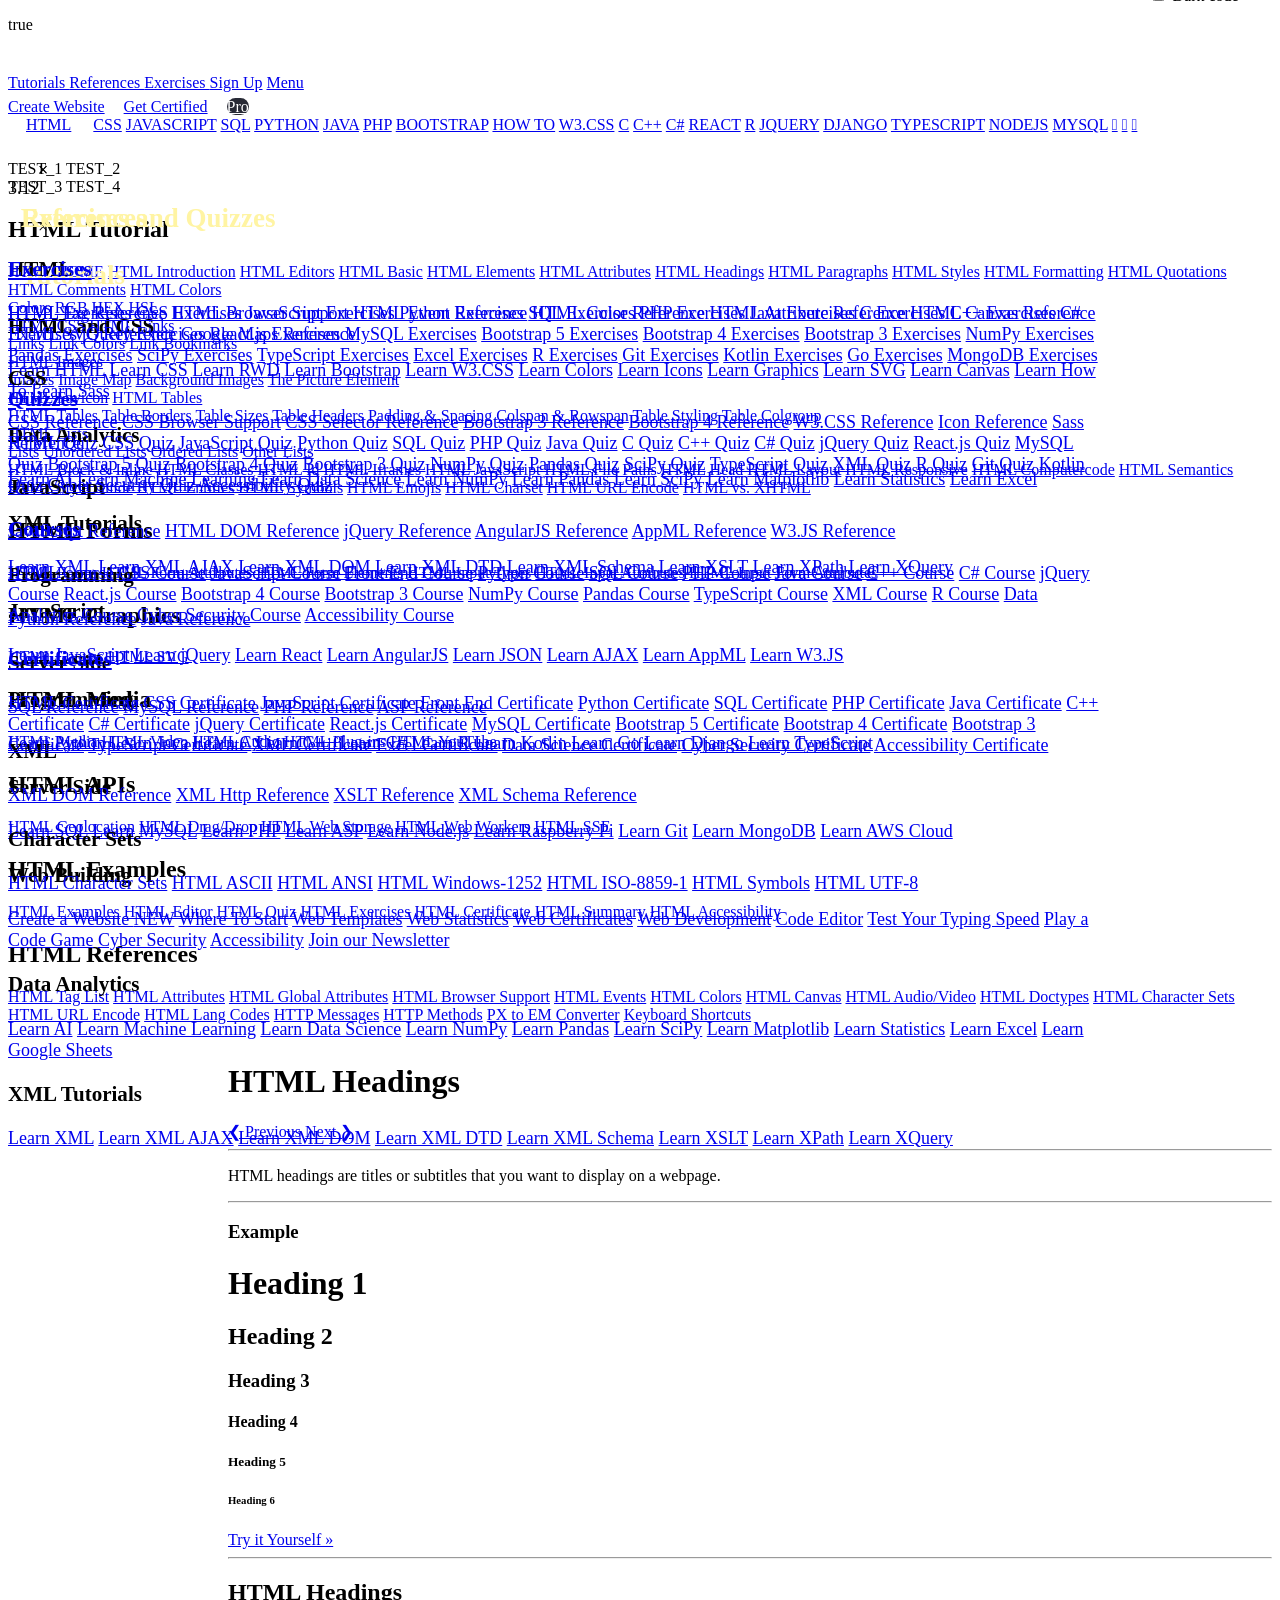
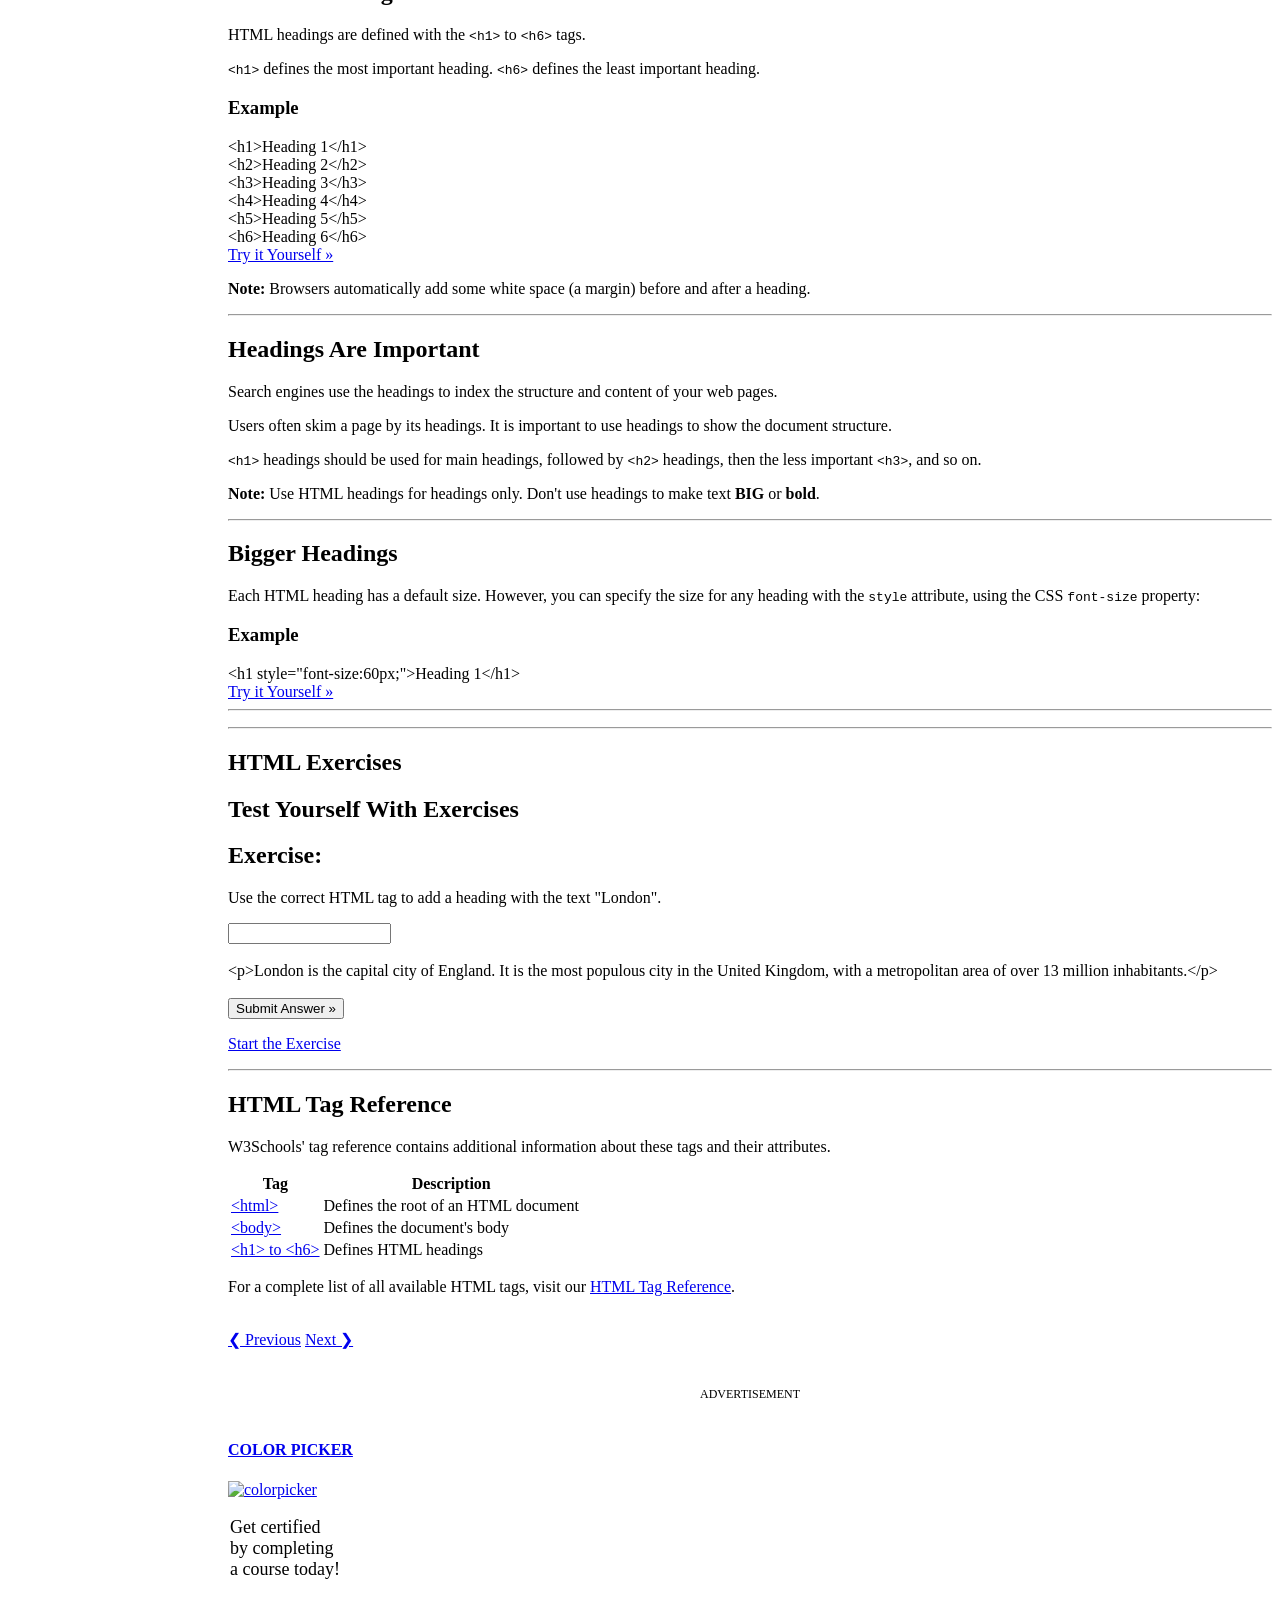
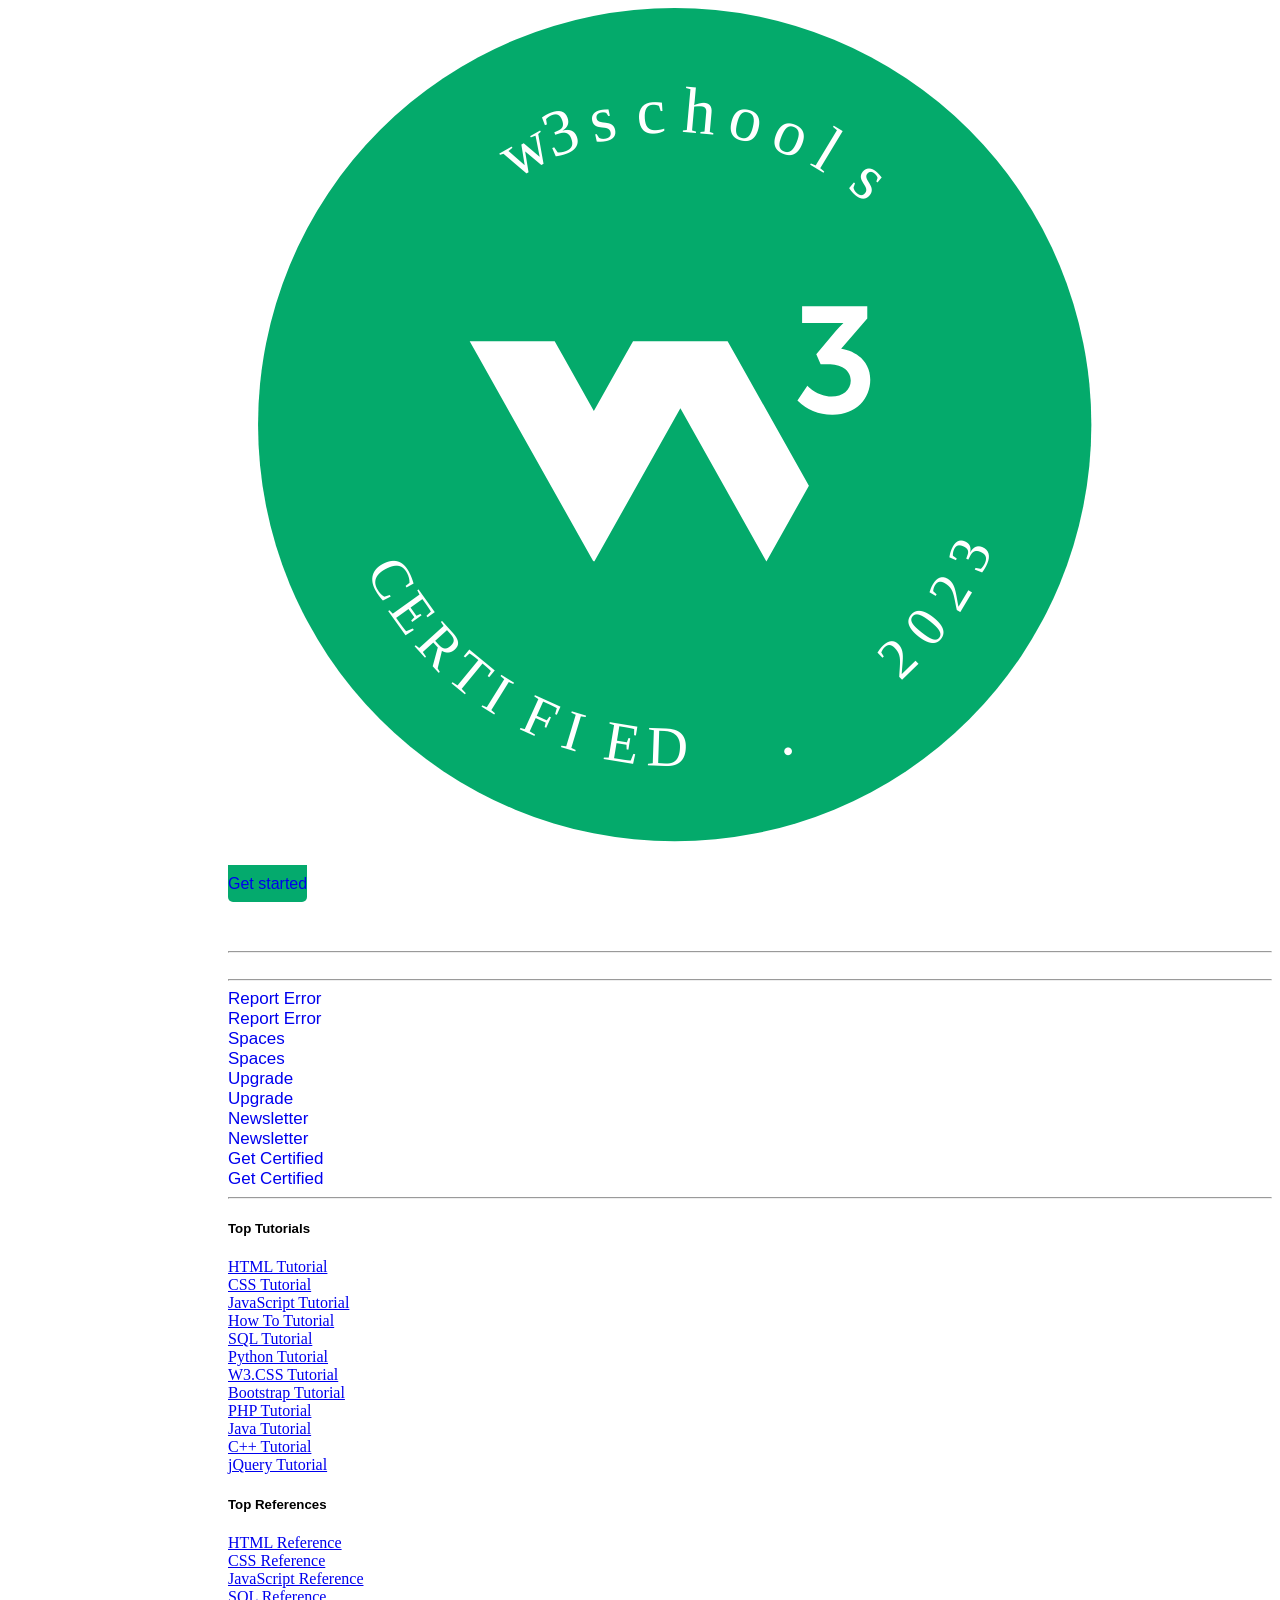
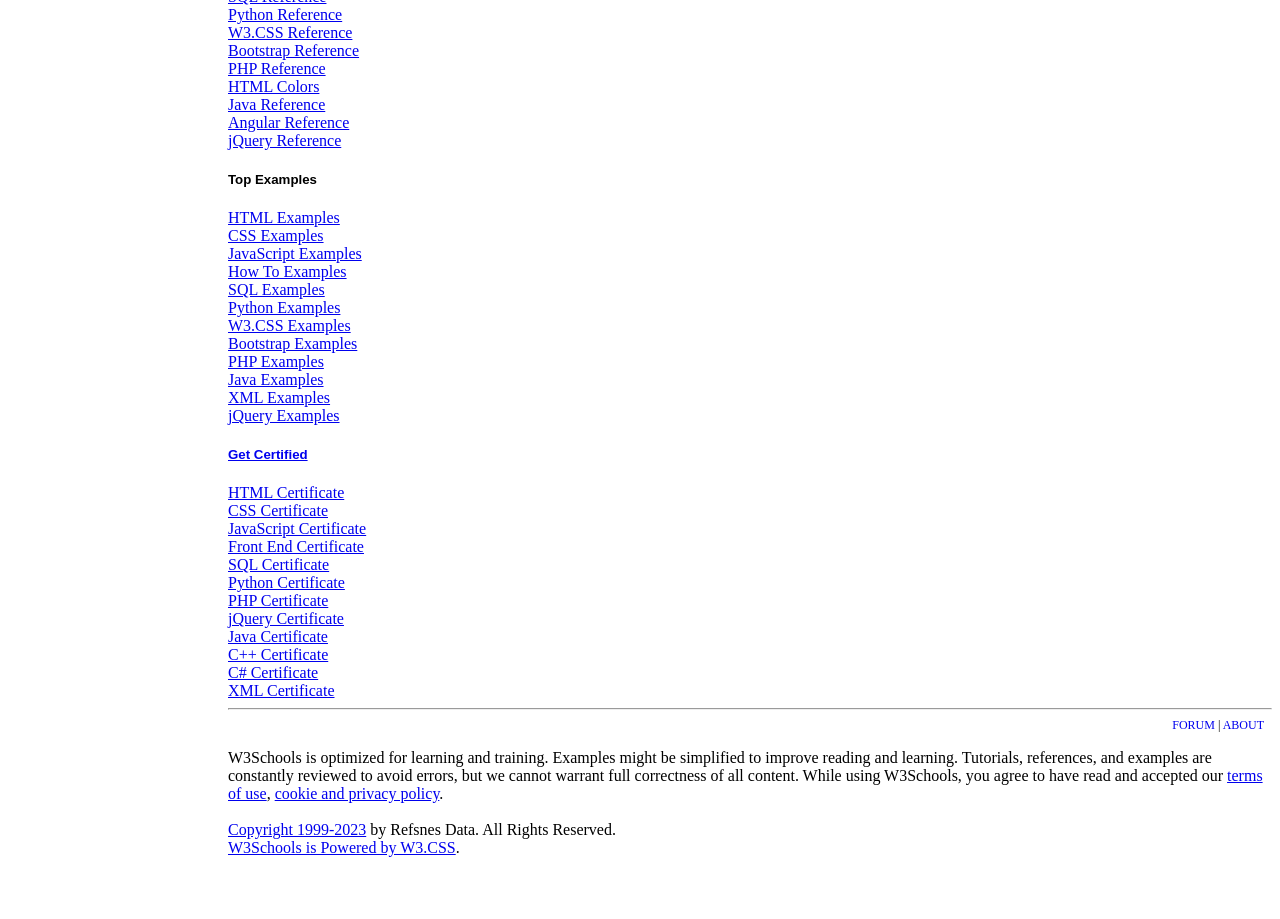
==== commit 7ef0e5dc: "code(*) - add cli; add examples; add generated fields" ====
--- a/pkg/parser/index.html
+++ b/pkg/parser/index.html
@@ -578,6 +578,17 @@
         <a class="w3-button w3-block" style="font-size:22px;" href="/spaces/index.html" title="Get Your Own Website With W3schools Spaces">Spaces</a>
         <a class="w3-button w3-block" style="font-size:22px;" target="_blank"href="https://www.w3schools.com/videos/index.php" title="Video Tutorials">Videos</a>
         <a class="w3-button w3-block" style="font-size:22px;" href="https://campus.w3schools.com" target="_blank">Shop</a>
+    </div>
+</div>
+
+<div id="test_array">
+    <div>
+        <a>TEST_1</a>
+        <a>TEST_2</a>
+    </div>
+    <div>
+        <a>TEST_3</a>
+        <a>TEST_4</a>
     </div>
 </div>
 
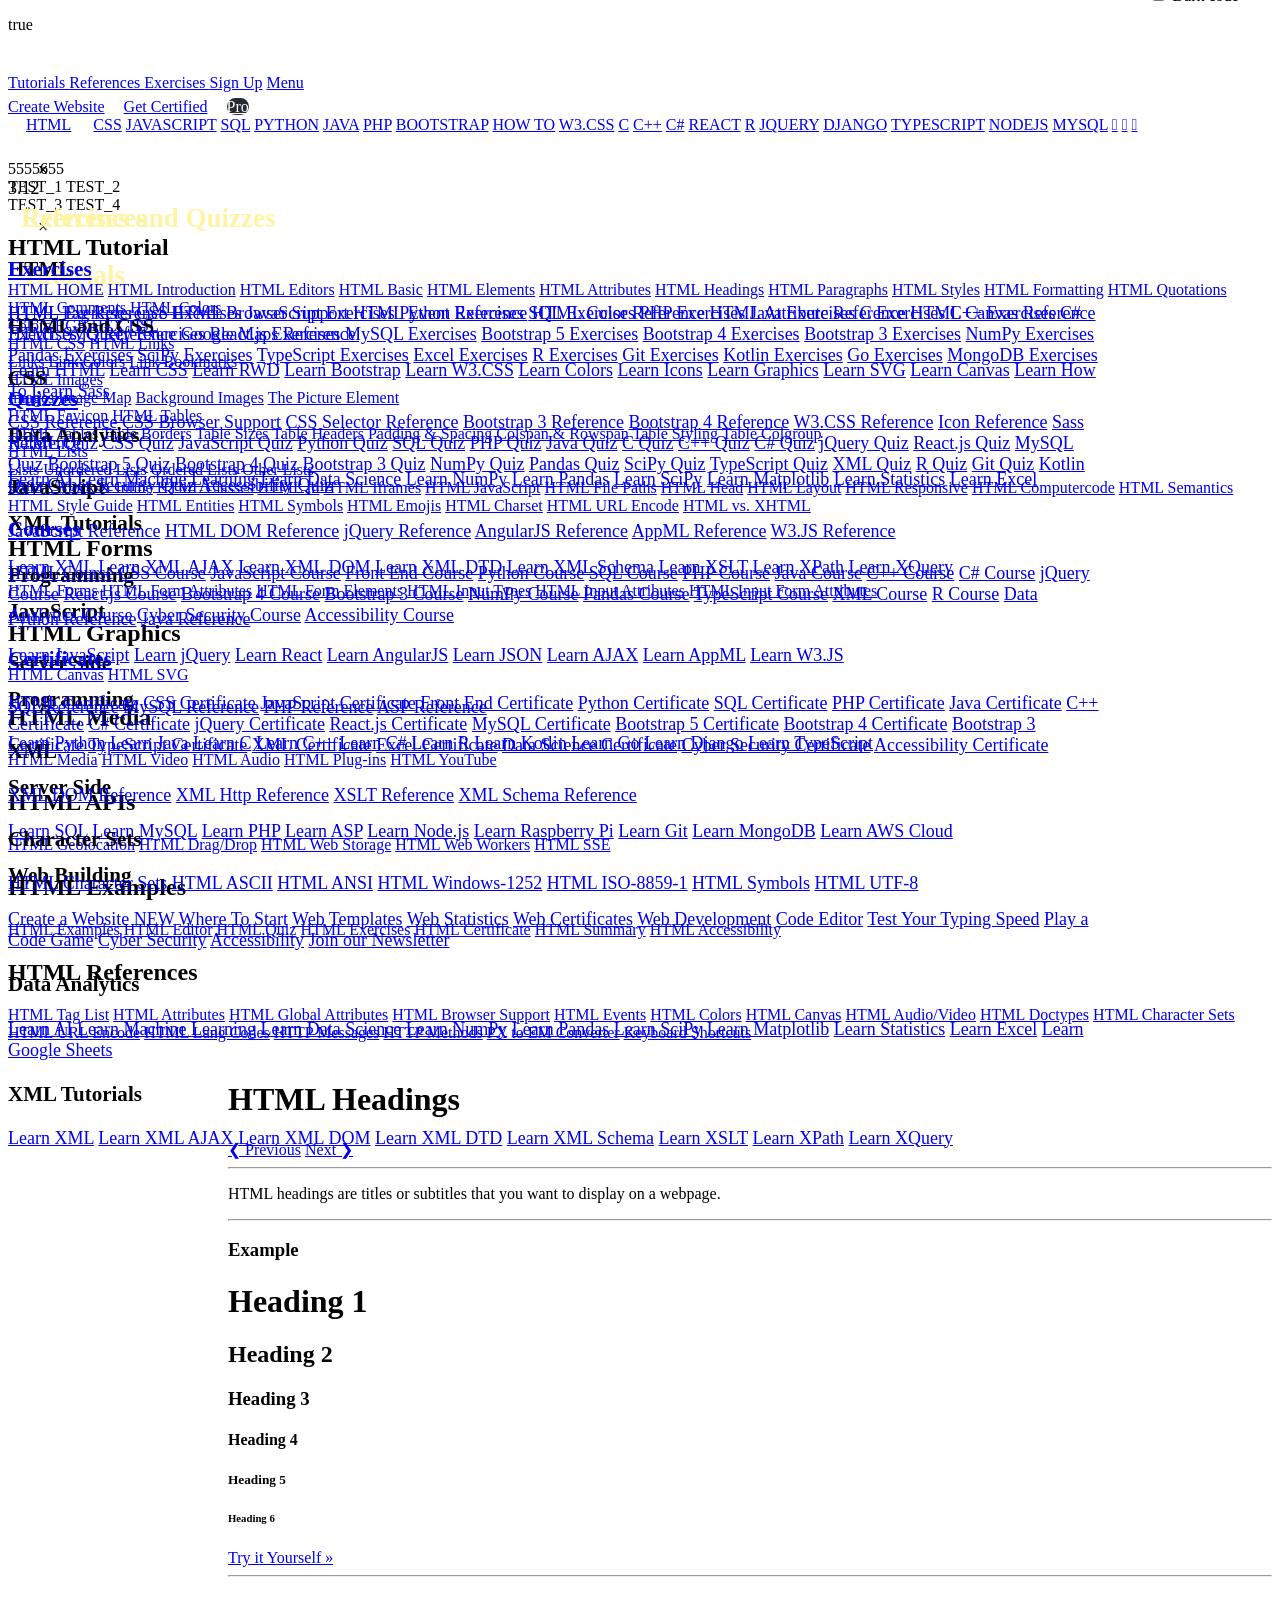
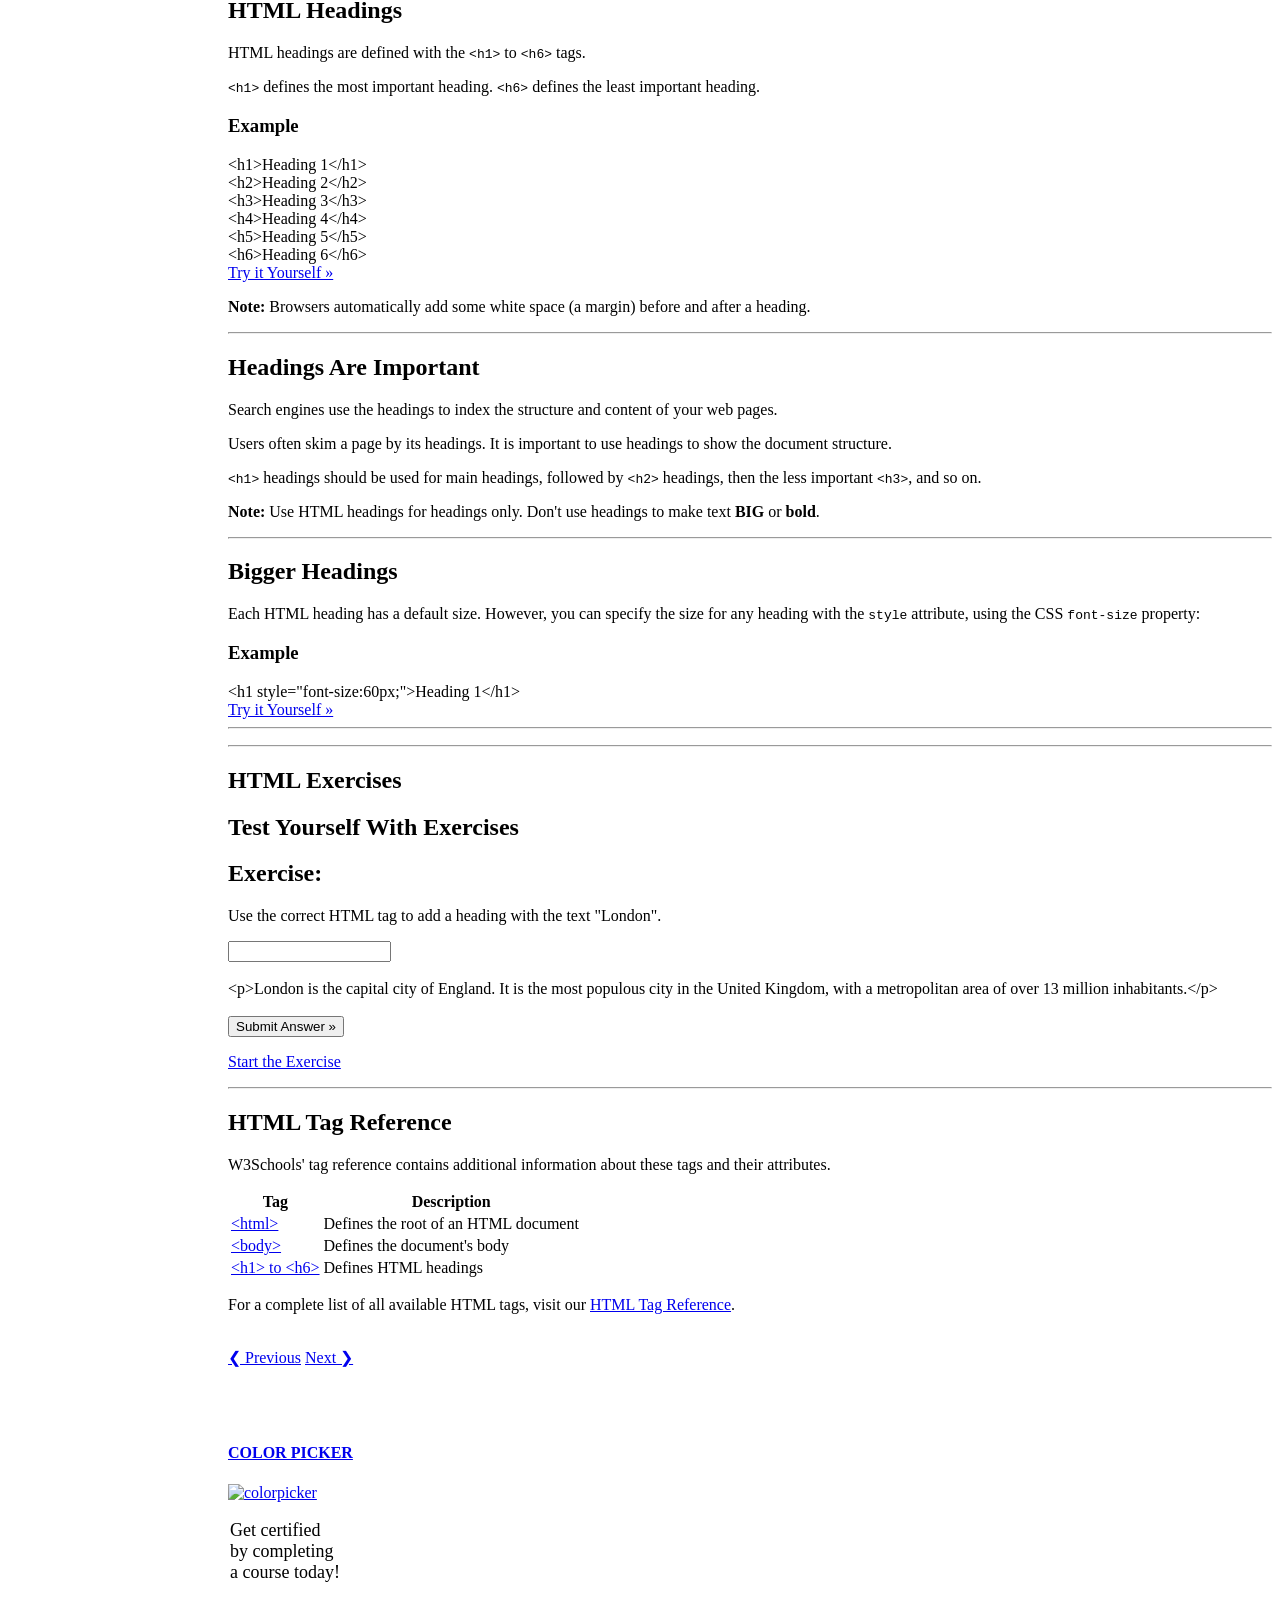
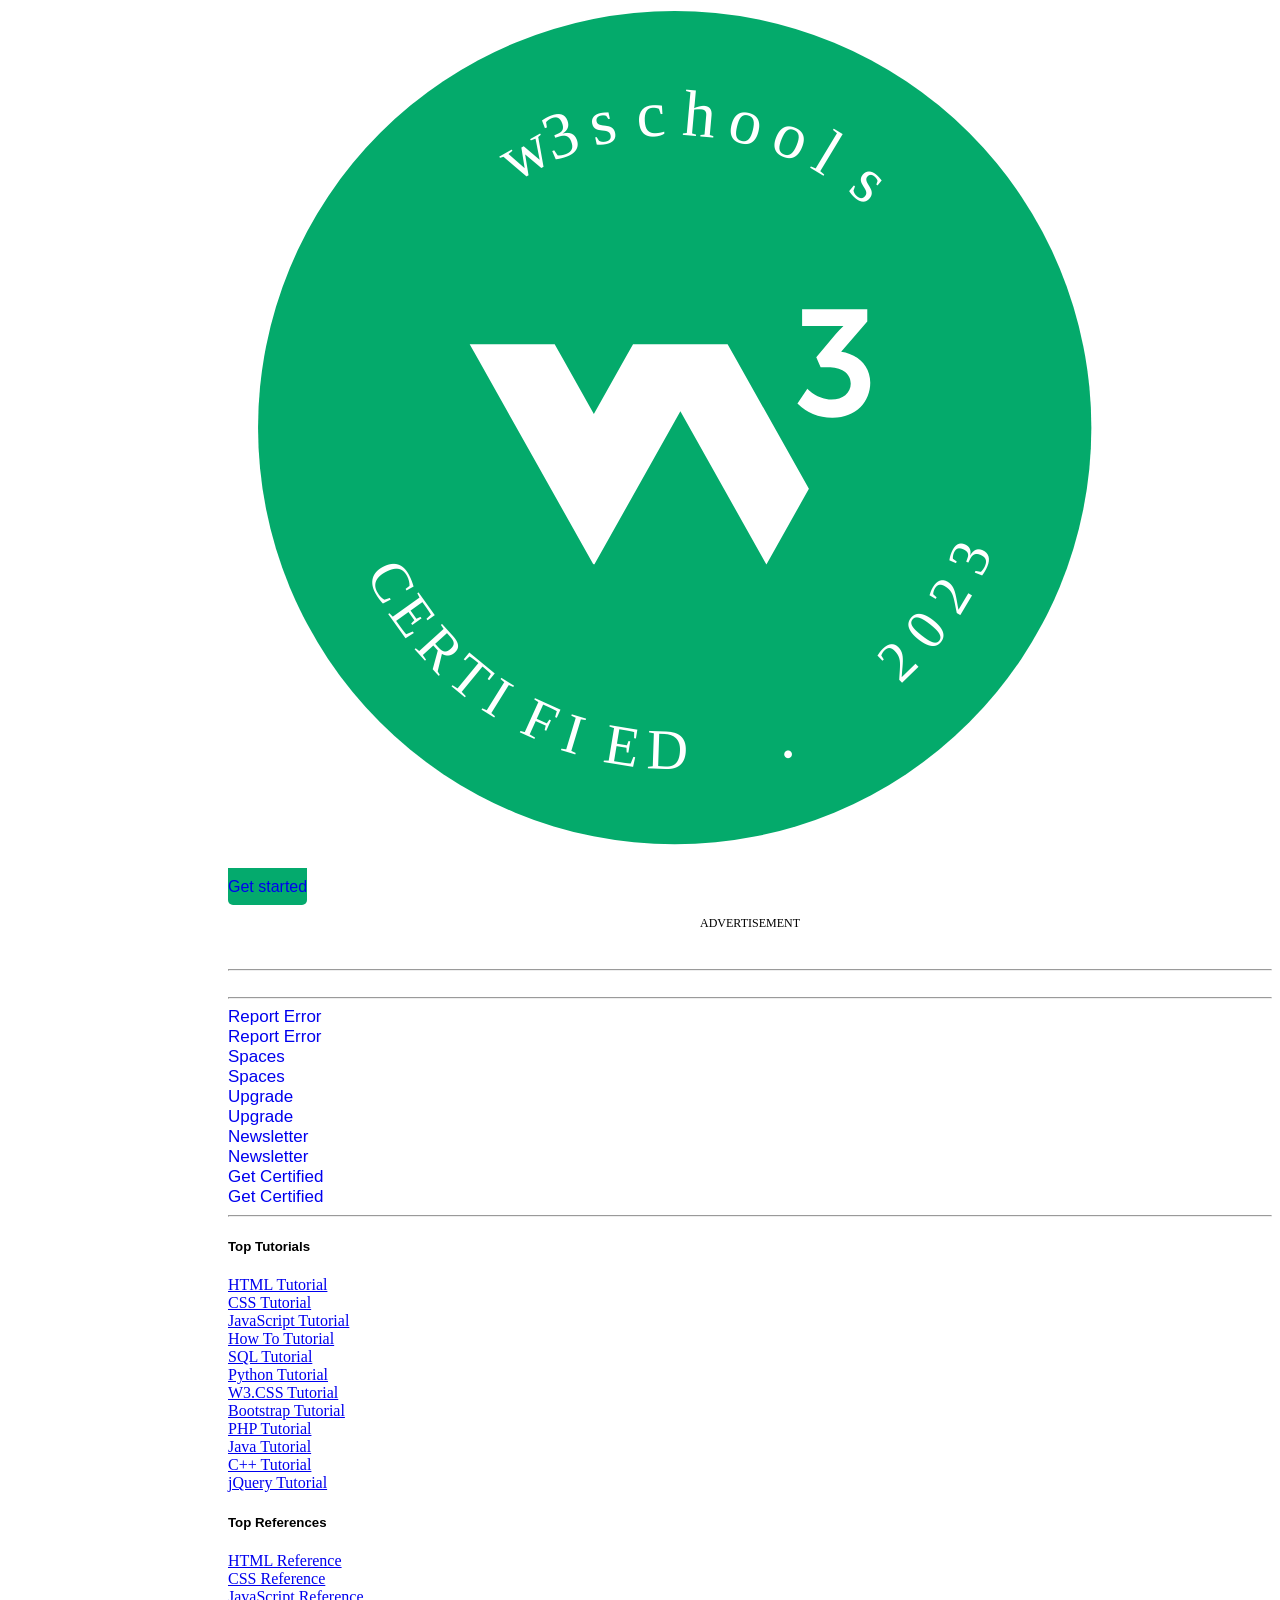
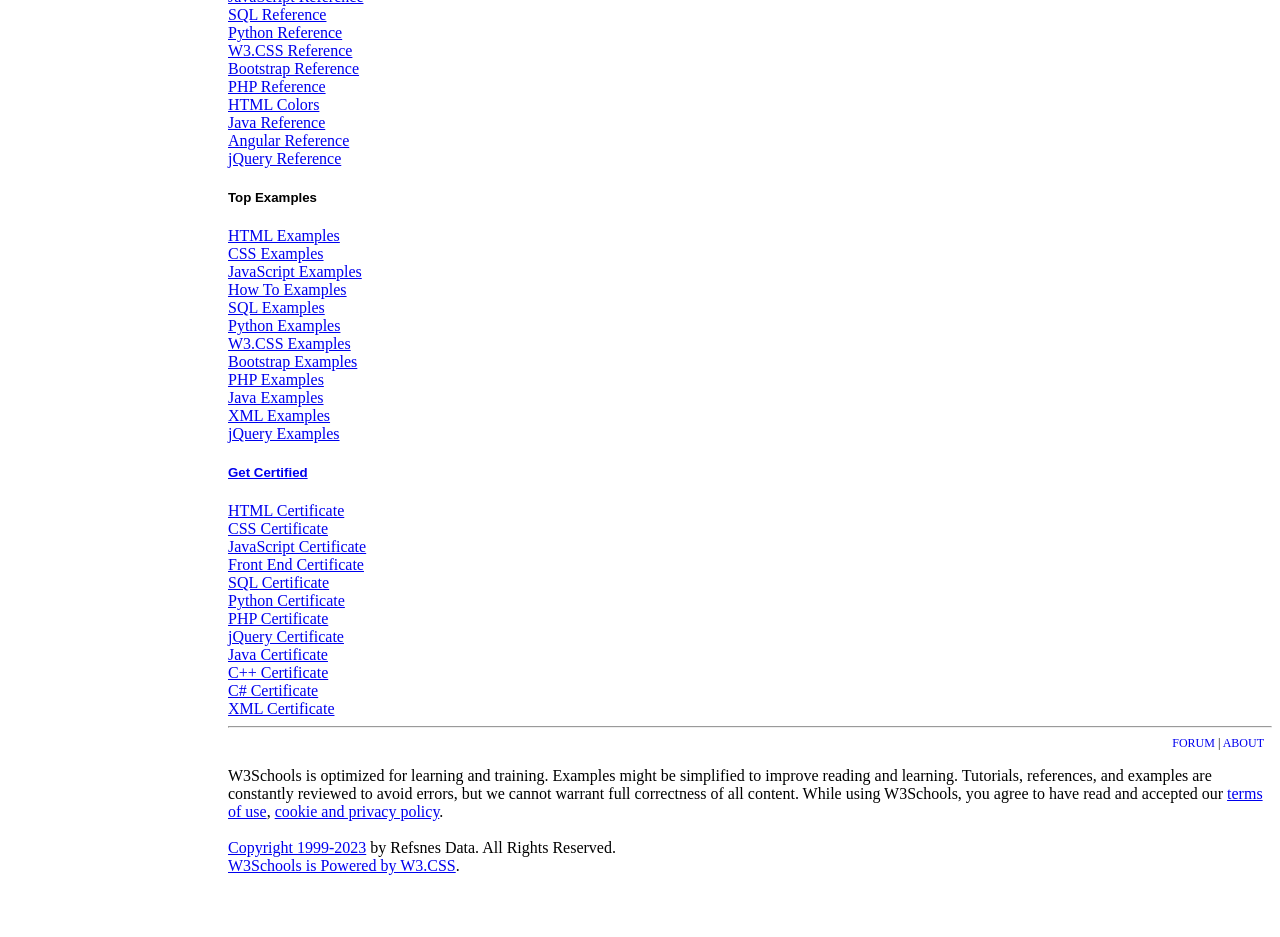
==== commit c6c4ab13: "code(*/*) - remove not required types, provide possability to request base values" ====
--- a/pkg/parser/index.html
+++ b/pkg/parser/index.html
@@ -581,6 +581,7 @@
     </div>
 </div>
 
+<div id="number">5555655</div>
 <div id="test_array">
     <div>
         <a>TEST_1</a>
